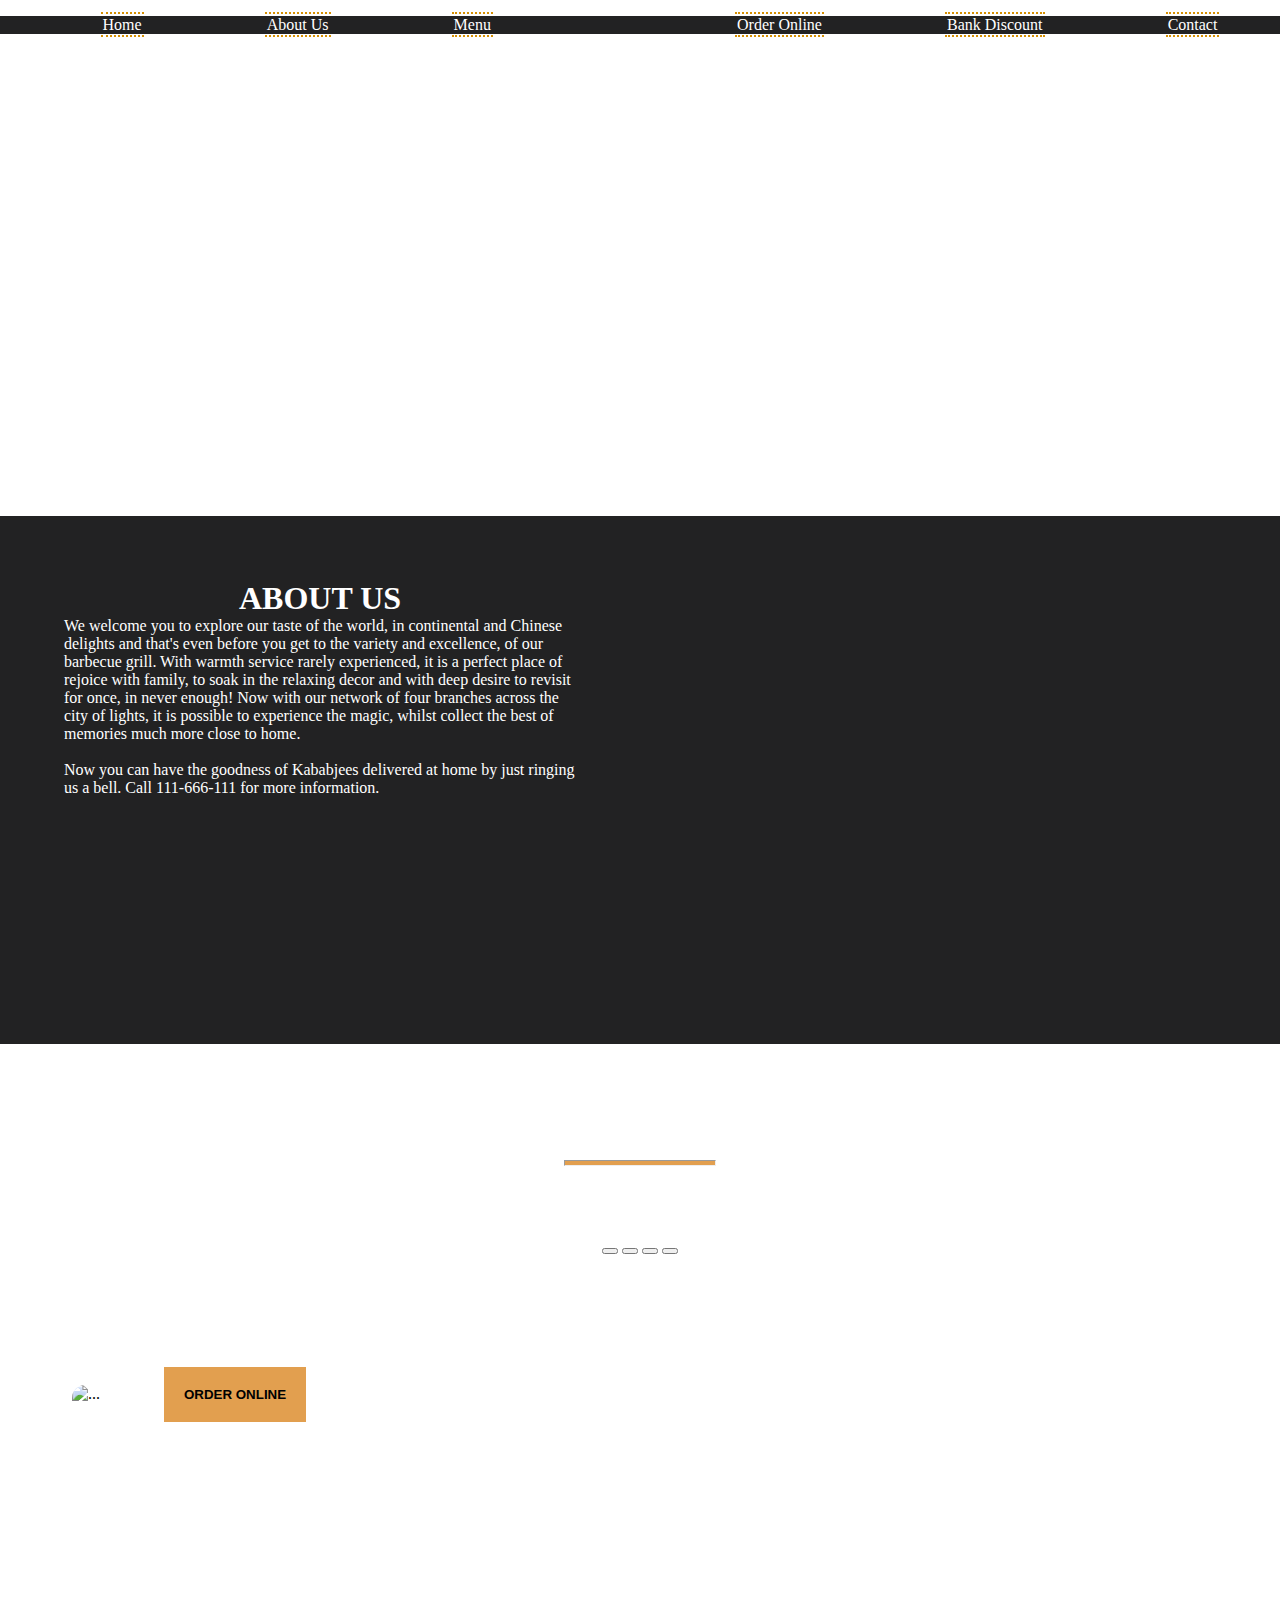
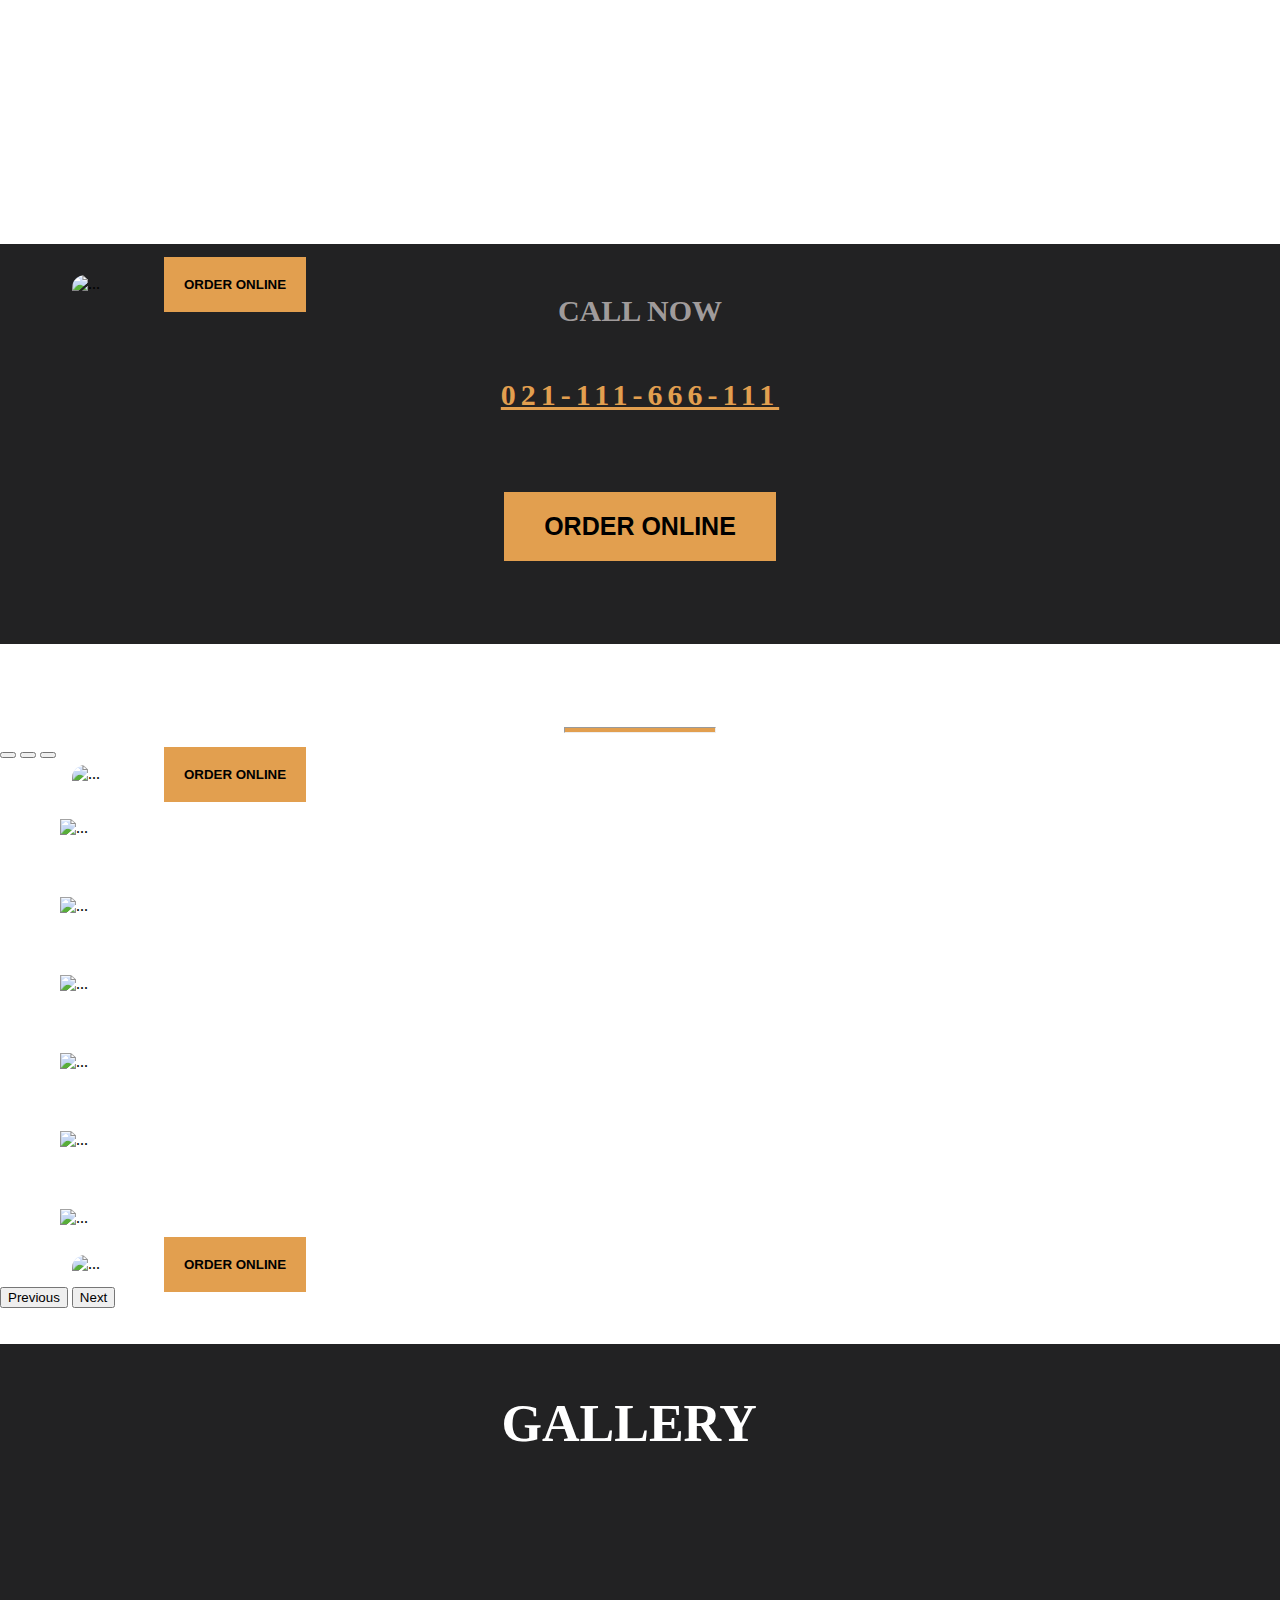
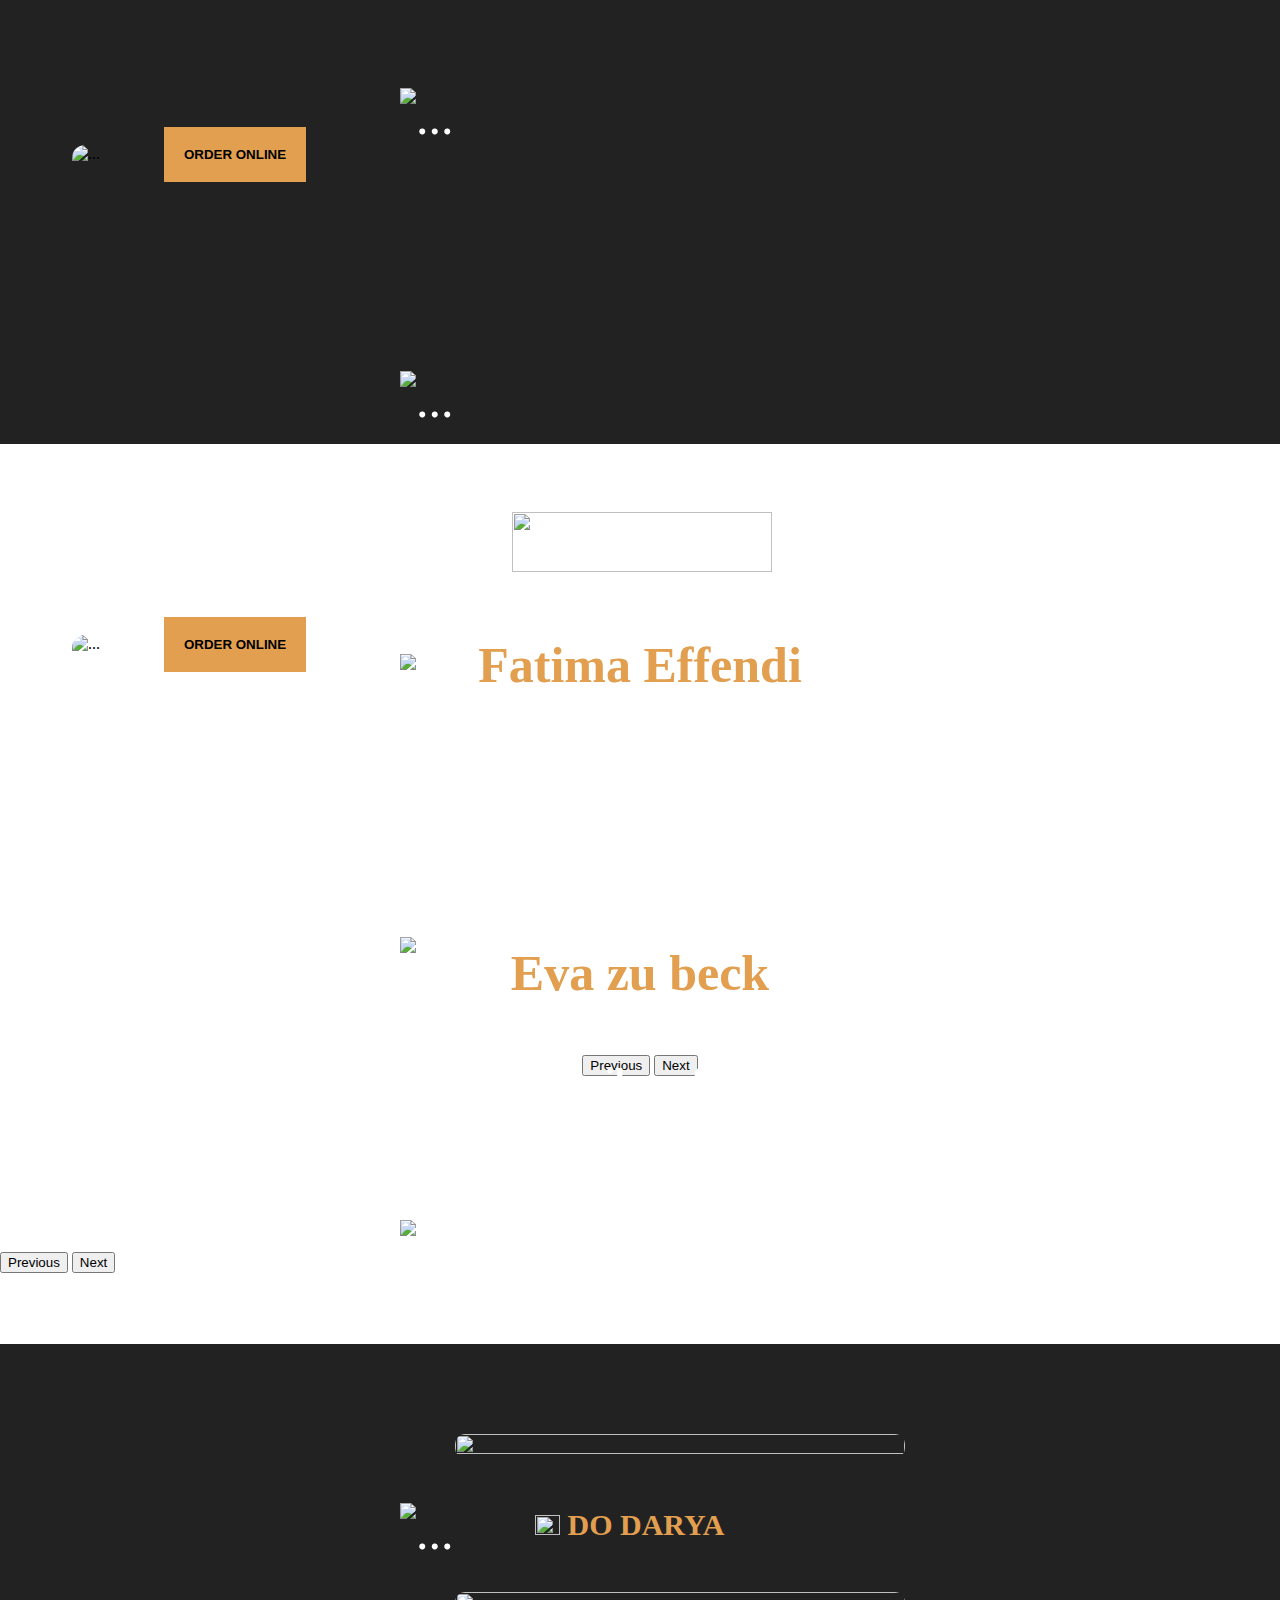
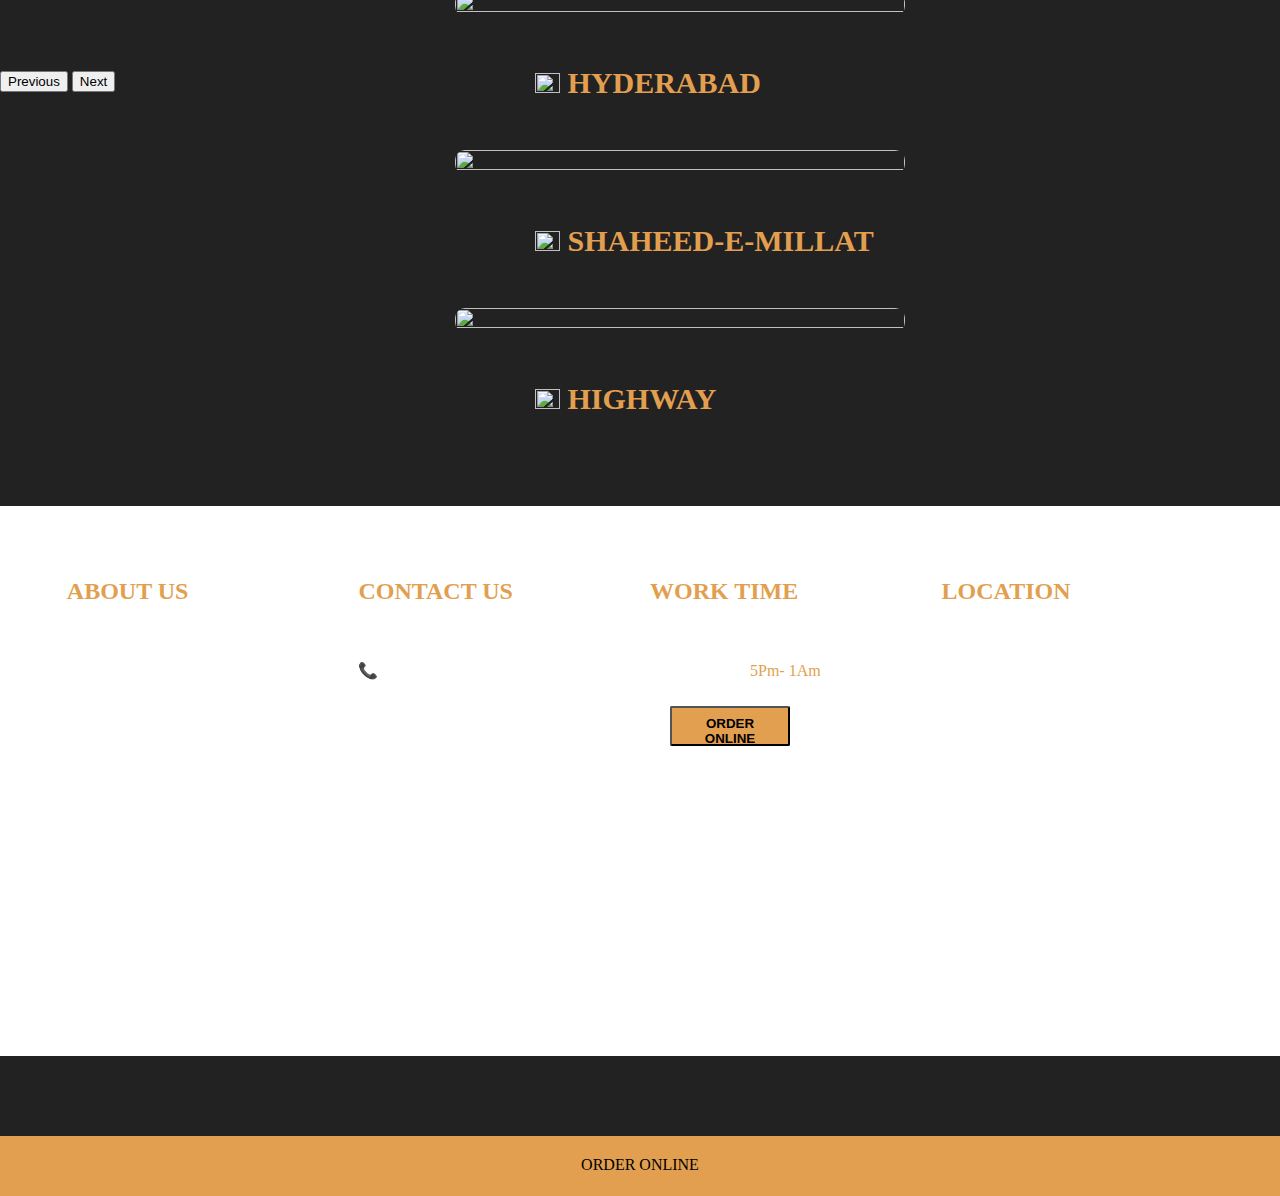
==== index.html @ 40eee858 "Kababjee" ====
<!DOCTYPE html>
<html>

<head>
  <meta charset="UTF-8">
  <meta name="viewport" content="width=device-width, initial-scale=1">
  <title></title>
  
  <link href="https://cdn.jsdelivr.net/npm/bootstrap@5.0.2/dist/css/bootstrap.min.css" rel="stylesheet" integrity="sha384-EVSTQN3/azprG1Anm3QDgpJLIm9Nao0Yz1ztcQTwFspd3yD65VohhpuuCOmLASjC" crossorigin="anonymous">
  

<link rel="stylesheet" href="bootstrap.css">
<script src="bootstrap.js"></script>


  <link rel="stylesheet" href="style.css">
  
</head>

<body>
  <!-- header section -->
  
  <header id="top">
    <nav class="mainheader">
      <ul>
        <li><a href="#top">Home</a></li>
        <li><a href="#about">About Us</a></li>
        <li><a href="download download /final.pdf" download>Menu</a></li>
        <li><img src="download /logo.png" alt=""></li>
        <li><a href="order.html">Order Online</a></li>
        <li><a href="bank-discount.html" >Bank Discount</a></li>
        <li><a href="#contact">Contact</a></li>
      </ul>
      
    </nav>
    </header>

  
    <!--  Hero section -->

<div class="hero">
  <div class="video">
  	<video poster="download /hero.jpg" width="100%" height="auto"
autoplay="autoplay" loop muted >  <source
src="download /video.mp4" type="video/mp4">
</div>
<div>
<h1 class="vtext">THE BEST PLACE TO REJOICE <br> VARIETY OF CUISINES.</h1>
</div>
 </div>

 


 
  

  <!-- about section -->
<div id="about"  class="parent">
  
  <div>
    <h1>ABOUT US</h1>
  We welcome you to explore our taste of the world, in continental and Chinese delights and that's even before you get to the variety and excellence, of our barbecue grill. With warmth service rarely experienced, it is a perfect place of rejoice with family, to soak in the relaxing decor and with deep desire to revisit for once, in never enough! Now with our network of four branches across the city of lights, it is possible to experience the magic, whilst collect the best of memories much more close to home.
  <br><br>
  Now you can have the goodness of Kababjees delivered at home by just ringing us a bell. Call 111-666-111 for more information.</div>
  
  <div><img src="download /about.jpg" alt=""></div>
</div>

  <!-- Specialities section -->

<div class="class">
  
 
  <h1>Our Specialities</h1>
  <hr>
  <p>Some of our best Specialities menu</p>

<!--.     <div class="abc">
      <div>
        <img src="download /bank1.jpg" alt="">
        <button>ORDER ONLINE</button>
      </div>

    </div>
-->


  <div id="carouselExampleIndicators" class="carousel slide" data-bs-ride="carousel">
    <div class="carousel-indicators">
      <button type="button" data-bs-target="#carouselExampleIndicators" data-bs-slide-to="0" class="active" aria-current="true" aria-label="Slide 1"></button>
      <button type="button" data-bs-target="#carouselExampleIndicators" data-bs-slide-to="1" aria-label="Slide 2"></button>
      <button type="button" data-bs-target="#carouselExampleIndicators" data-bs-slide-to="2" aria-label="Slide 3"></button>
      
            <button type="button" data-bs-target="#carouselExampleIndicators" data-bs-slide-to="2" aria-label="Slide 3"></button>

<!--.      _____.

              <div>
                <img src="download /pic1.jpg" class="d-block w-80" alt="...">
                <button>ORDER ONLINE</button>
              </div>

<!---- ____ ----->





  <!--- ________ -->    
      
    </div>
    <div class="carousel-inner ">
      <div class="carousel-item active abc"> <div>
        <img src="download /pic1.jpg" class="d-block w-80" alt="...">
                <button>ORDER ONLINE</button>
</div>    <br><br>
      </div>
      
      
      <div class="carousel-item abc">
        <div>
        <img src="download /pic2.jpg" class="d-block w-80" alt="...">
                <button>ORDER ONLINE</button>
</div>
      </div>

      <div class="carousel-item abc">
        <div>
          <img src="download /pic3.jpg" class="d-block w-80" alt="...">
          <button>ORDER ONLINE</button>
        </div>
      </div>
      
            <div class="carousel-item abc">
              <div>
                <img src="download /pic4.jpg" class="d-block w-80" alt="...">
                <button>ORDER ONLINE</button>
              </div>
            </div>
            
                  <div class="carousel-item abc">
                    <div>
                      <img src="download /pic5.jpg" class="d-block w-80" alt="...">
                      <button>ORDER ONLINE</button>
                    </div>
                  </div>

      <div class="carousel-item abc">
        <div>
        <img src="download /pic6.jpg" class="d-block w-80" alt="...">
                <button>ORDER ONLINE</button>
</div>
      </div>



    </div>
    <button class="carousel-control-prev" type="button" data-bs-target="#carouselExampleIndicators" data-bs-slide="prev">
      <span class="carousel-control-prev-icon" aria-hidden="true"></span>
      <span class="visually-hidden">Previous</span>
    </button>
    <button class="carousel-control-next" type="button" data-bs-target="#carouselExampleIndicators" data-bs-slide="next">
      <span class="carousel-control-next-icon" aria-hidden="true"></span>
      <span class="visually-hidden">Next</span>
    </button>
  </div>
  
  
  
  
  
  
  
</div>

  <!-- contact section -->

<div class="contact">
  <p>
    CALL NOW 
  </p>
  <p>
    <a href=""> 021-111-666-111</a>
  </p>
  <p><button>ORDER ONLINE</button></p>
</div>
  
  <!-- bank section -->

<div class="bank">
  
 
  <h1>Bank Discount</h1>
  <hr>
  
<div id="carouselExampleIndicators" class="carousel slide" data-bs-ride="carousel">
  <div class="carousel-indicators">
    <button type="button" data-bs-target="#carouselExampleIndicators" data-bs-slide-to="0" class="active" aria-current="true" aria-label="Slide 1"></button>
    <button type="button" data-bs-target="#carouselExampleIndicators" data-bs-slide-to="1" aria-label="Slide 2"></button>
    <button type="button" data-bs-target="#carouselExampleIndicators" data-bs-slide-to="2" aria-label="Slide 3"></button>
  </div>
  <div class="carousel-inner bankslider">
    <div class="carousel-item active">
      <img  class="bkimg"  src="download /bank1.jpg" class="d-block w-30" alt="...">
    </div>
    <div class="carousel-item bankslider">
      <img  class="bkimg"    src="download /bank2.jpg" class="d-block w-45" alt="...">
    </div>
    <div class="carousel-item bankslider">
      <img class="bkimg"   src="download /bank3.jpg" class="d-block w-45" alt="...">
    </div>
    <div class="carousel-item bankslider">
          <img  class="bkimg"  src="download /bank4.jpg" class="d-block w-45" alt="...">
     </div>
         <div class="carousel-item bankslider">
           <img  class="bkimg"  src="download /bank5.jpg" class="d-block w-45" alt="...">
         </div>
             <div class="carousel-item bankslider">
      <img class="bkimg"   src="download /bank6.jpg" class="d-block w-40" alt="...">
    </div>
  </div>
  <button class="carousel-control-prev" type="button" data-bs-target="#carouselExampleIndicators" data-bs-slide="prev">
    <span class="carousel-control-prev-icon" aria-hidden="true"></span>
    <span class="visually-hidden">Previous</span>
  </button>
  <button class="carousel-control-next" type="button" data-bs-target="#carouselExampleIndicators" data-bs-slide="next">
    <span class="carousel-control-next-icon" aria-hidden="true"></span>
    <span class="visually-hidden">Next</span>
  </button>
</div>
  
  
</div>

  <!-- gallery section -->
  
  <div class="gallery">
    <h1>
      GALLERY
    </h1>
    
    <img src="download /title-decor.png" alt="">
    <div class="gallslider">
      
      <div id="carouselExampleControls" class="carousel slide" data-bs-ride="carousel">
        <div class="carousel-inner">
          <div class="carousel-item active">
            <img class="galimg"   src="download /gallery1.jpg" class="d-block w-100" alt="...">
          </div>
          <div class="carousel-item">
            <img class="galimg"   src="download /gallery2.jpg" class="d-block w-100" alt="...">
          </div>
          <div class="carousel-item">
            <img class="galimg"  src="download /gallery3.jpg" class="d-block w-100" alt="...">
          </div>
          
                    <div class="carousel-item">
                      <img  class="galimg"  src="download /gallery4.jpg" class="d-block w-100" alt="...">
                    </div>
          
                    <div class="carousel-item">
                      <img  class="galimg"  src="download /gallery5.jpg" class="d-block w-100" alt="...">
                    </div>
                    
                              <div class="carousel-item">
                                <img  class="galimg"  src="download /gallery6.jpg" class="d-block w-100" alt="...">
                              </div>
          
          
        </div>
        <button class="carousel-control-prev" type="button" data-bs-target="#carouselExampleControls" data-bs-slide="prev">
          <span class="carousel-control-prev-icon" aria-hidden="true"></span>
          <span class="visually-hidden">Previous</span>
        </button>
        <button class="carousel-control-next" type="button" data-bs-target="#carouselExampleControls" data-bs-slide="next">
          <span class="carousel-control-next-icon" aria-hidden="true"></span>
          <span class="visually-hidden">Next</span>
        </button>
      </div>
      
      
    </div>
    
    
  </div>

  <!-- comment section -->

<div class="comment">
  <img src="" alt="">
  
   <div class="gal">
  
    <img src="download /logo.png" alt="">
   
<br>


    <div id="carouselExampleInterval" class="carousel slide" data-bs-ride="carousel">
      <div class="carousel-inner">
        <div class="carousel-item active" data-bs-interval="10000">
          <h1 class="name">Fatima Effendi</h1>
          
          <p class="para"><q> In terms of pricing, Kebabjees can be a bit on <br> the expensive side compared to local eateries, <br>  but considering the quality of food and <br> service, it is often worth it.</q></p>
   
          
        </div>
        <div class="carousel-item" data-bs-interval="2000">
          <h1 class="name"> Eva zu beck</h1>
          
          
<p class="para"><q>The ambiance of the restaurant is also pleasant, making it a suitable place  to enjoy a meal with family or friends. The service quality is generally good,   although during busy times, there might be some waiting involved.</q></p>
          
        </div>
      
      </div>
      <button class="carousel-control-prev" type="button" data-bs-target="#carouselExampleInterval" data-bs-slide="prev">
        <span class="carousel-control-prev-icon" aria-hidden="true"></span>
        <span class="visually-hidden">Previous</span>
      </button>
      <button class="carousel-control-next" type="button" data-bs-target="#carouselExampleInterval" data-bs-slide="next">
        <span class="carousel-control-next-icon" aria-hidden="true"></span>
        <span class="visually-hidden">Next</span>
      </button>
    </div>
    
   
  
  </div>
  
  
</div>

  <!-- location section -->

<div class="location">
  
  <div><img src="download /location4.png" alt=""> 
</div> <div> <a href="https://www.google.com/maps/place/Kababjees+Restaurant+Do+Darya/@24.7568555,67.0958814,15z/data=!4m5!3m4!1s0x0:0xd333c7e5ed0ed511!8m2!3d24.756723!4d67.0957566?sa=X&ved=2ahUKEwi97L_axrnwAhV14XMBHcoiC1wQ_BIwI3oECE0QBQ&shorturl=1"> <img src="download /location.png" alt="" > DO DARYA</a>
</div>
  
   <div><img src="download /location2.png" alt="">    </div> <div>   <a href="https://www.google.com/maps/place/25%C2%B026'08.4%22N+68%C2%B021'28.1%22E/@25.435675,68.3556073,17z/data=!3m1!4b1!4m5!3m4!1s0x0:0x4a4cfcb9d78bec78!8m2!3d25.435675!4d68.357796?hl=en-PK"> <img src="download /location.png" alt=""> HYDERABAD</a><br>
</div>

  <div><img src="download /location3.png" alt="">   </div> <div>    <a href="https://www.google.com/maps/place/Kababjees+Shahed-e-Millat+Branch/@24.8833059,67.0597861,12110a,35y,39.25t/data=!3m1!1e3!4m6!3m5!1s0x3eb33eee739a7109:0xf89aaedb6373b164!8m2!3d24.88331!4d67.0597894!15sCglLYWJhYmplZXMiA4gBAVoWCglrYWJhYmplZXMiCWthYmFiamVlc5IBCnJlc3RhdXJhbnSaASRDaGREU1VoTk1HOW5TMFZKUTBGblNVTnBOVTVETTJwQlJSQUI?shorturl=1"><img src="download /location.png" alt=""> SHAHEED-E-MILLAT</a><br>
</div>

  <div><img src="download /location1.png" alt="">    </div> <div>   <a href="https://www.google.com/maps/place/Kababjees+Restaurant+%26+Bakers+Highway/@24.9746449,67.1185201,15z/data=!4m5!3m4!1s0x0:0x87dce51266ee363!8m2!3d24.9746449!4d67.1185201"><img src="download /location.png" alt="" >  HIGHWAY</a>
</div>

</div>

  <!-- footer section -->
  

  <div id="contact"  class="downfooter">
    <div class="mainfooter">
      <h2>ABOUT US</h2>
      <p>
        We welcome you to explore <br>our taste of the world, in <br>continental and chinese <br> delights and that's even <br> before you get to the variety <br>and excellence, of our <br>barbecue grill.

        <span class="font"><i class="fa-brands fa-facebook"></i><i class="fa-brands fa-instagram"></i></span>
      </p>
    </div>
    <div class="mainfooter">
      <h2>CONTACT US</h2>
      <p>Marketing@kababjees.com</p>
      <p>📞021 111 666 111</p>
    </div>



    <div class="mainfooter">
      <h2>WORK TIME</h2>
      <p>Monday - Sunday........</p>
      <span>5Pm- 1Am</span> <br>
      <button>ORDER ONLINE</button>
    </div>



    <div class="mainfooter">
      <h2>LOCATION</h2>
      <a href="https://www.google.com/maps/place/Kababjees+Restaurant+Do+Darya/@24.7568555,67.0958814,15z/data=!4m5!3m4!1s0x0:0xd333c7e5ed0ed511!8m2!3d24.756723!4d67.0957566?sa=X&ved=2ahUKEwi97L_axrnwAhV14XMBHcoiC1wQ_BIwI3oECE0QBQ&shorturl=1">DO DARYA</a><br>
      <a href="https://www.google.com/maps/place/25%C2%B026'08.4%22N+68%C2%B021'28.1%22E/@25.435675,68.3556073,17z/data=!3m1!4b1!4m5!3m4!1s0x0:0x4a4cfcb9d78bec78!8m2!3d25.435675!4d68.357796?hl=en-PK">HYDERABAD</a><br>
      <a href="https://www.google.com/maps/place/Kababjees+Shahed-e-Millat+Branch/@24.8833059,67.0597861,12110a,35y,39.25t/data=!3m1!1e3!4m6!3m5!1s0x3eb33eee739a7109:0xf89aaedb6373b164!8m2!3d24.88331!4d67.0597894!15sCglLYWJhYmplZXMiA4gBAVoWCglrYWJhYmplZXMiCWthYmFiamVlc5IBCnJlc3RhdXJhbnSaASRDaGREU1VoTk1HOW5TMFZKUTBGblNVTnBOVTVETTJwQlJSQUI?shorturl=1">SHAHEED-E-MILLAT</a><br>
      <a href="https://www.google.com/maps/place/Kababjees+Restaurant+%26+Bakers+Highway/@24.9746449,67.1185201,15z/data=!4m5!3m4!1s0x0:0x87dce51266ee363!8m2!3d24.9746449!4d67.1185201"> HIGHWAY</a>

    </div>
  </div>

<div class="end">
 <a href="#top"> <p>»</p></a>
</div>
<div class="endd">
  <p>ORDER ONLINE</p>
</div>



<script src="https://cdn.jsdelivr.net/npm/bootstrap@5.0.2/dist/js/bootstrap.bundle.min.js" integrity="sha384-MrcW6ZMFYlzcLA8Nl+NtUVF0sA7MsXsP1UyJoMp4YLEuNSfAP+JcXn/tWtIaxVXM" crossorigin="anonymous"></script>









</body>

</html>
---- style.css ----
body{
  margin: 0px;
  padding: 0px;
  width: 100%;
}

  /* header section */

.mainheader{
  width: 100%;
  z-index: 1;
  position: sticky;
}

header{
  width: 100%;
  height:500px;
  position: relative;
  z-index: 1;
}
nav{
  position : sticky ;
  height: 2em;
  top: 0;
}

nav ul{
  list-style-type: none;
  display: flex;
  background-color: #222223;
  align-items: center;
  justify-content: space-around;
}
nav ul li a{
  text-decoration: none;
  color: white ;
}
nav ul li a{
border-top: 2px dotted #D69003;
border-bottom: 2px dotted #D69003;
padding: 2px;
}

nav li img{
  width: 200px;
  padding-top: 5px;
  
}

  /* hero section */
  
  .hero{
    position: absolute;
    top:0;
    left: 0;
    width: 100%;
    height: 100%;
    object-fit: cover;
  }
  .video{
    width: 100%;
  }
  .vtext{
    
   margin-top: 200px;
   margin-left: 120px; 
   word-spacing: 10px;
   letter-spacing: 4px;
  color: white;
  width: 100%;
  
  }
  .hero div{
    color: white;
    z-index: -1;
    position: absolute;
    
  }
  
  
    /* about section */

  
.parent{
  width: 100%;
  background-color: #222223;
  display: flex;
   
}
.parent div{
  width: 55%;
  margin: 5%;
  color: white;  
  height: 400px;
}
.parent div img{
  width:100%;
  background-size:  cover ;
  padding-right: 5%;
  padding-top: 30px;
}

  /* Specialities section */
  
body .class{
   width: 100%;
   background-image: url("download /slider.jpg");
    height: 800px;
    
  }
  
  .class ,p,h1{
    text-align: center;
    margin:0;
    
  }
.class h1{
 padding-top :50px;
 font-size: 50px;
 color: white;
 text-transform: uppercase;
}
 .class p{
   color: white;
   padding-top: 10px ;
   margin-top: 0px;
   font-size: 20px;
   margin-bottom: 30px;
   text-align: center;
 }
 hr{
   height: 4px;
   width: 150px;
   text-align: center ;
   color: #E29F4F;
   background-color: #E29F4F;
 }
 
     .abc {
       width: 300px;
       height: 410px;
       border: 10px double white;
       border-radius: 20px;
 
 
     }
 
     .abc div {
       background-color: white;
       border-radius: 10px;
       border: 2px solid white;
       height: 390px;
 
     }
 
     .abc img {
       width: 280px;
       margin-left: -2px;
       border-radius: 13px 13px 0px 0px;
 
     }
 
     .abc button {
       margin: 40px 60px;
       padding: 20px;
       background-color: #E29F4F;
       font-weight: bold;
       border-style: none;
       align-items: center;
     }
 
 
   /* contact section */
   
   .contact {
     background-color: #222223;
     height: 400px;
   }
   
   
  .contact p{
     text-align: center ;
     padding-top :50px;
     color: #CBC4C4C4;
     font-size: 30px ;
     font-weight: bold;
   }
.contact a{
  color:  #E29F4F;
  letter-spacing: 5px;
  font-size: la;
}

    .contact button{
     margin: 30px 60px;
     padding :20px 40px ;
     background-color:#E29F4F;
     font-weight: bold;
     border-style :none;
     align-items : center ;
     font-size: 25px;
    }
    /* location section*/
    
    .location{
           background-color: #222223;width: 100%;
           padding: 40px;
           margin-top: 0px;
    }
    
    .location  div img{
      width: 100%;
      height: 100%;
      
      transition: all 1s;
      
    }
     .location div img:hover{
       transform: rotate(8deg) scale(1.3);
     }

    .location div a{
      text-decoration: none;
      font-weight: bold;
      color:#E29F4F;
      font-weight: bold;
      margin: 50px auto;
      font-size: 30px;
padding-left: 80px;
padding-bottom: 200px;
    }
    .location  div{
          overflow: hidden ;
          width: 450px;
          border-radius: 10px;
          margin: 50px auto;
        }

    .location div a img{
      width: 25px;
    }
    
      /* Bank section */
  
.bank{
   width: 100%;
   background-image: url("download /slider.jpg");
    height: 700px;
   
  }
  .bkimg{
    display: inline;
    width: 200px;
    height:350px;
  }
  
  .bankcover img{
    width:100%;
  }
  
  
   .bkpic{
    width: 400px;
    height: 550px;
    margin-left: 8%;
    margin-top: 5%;
    margin-bottom: 8%;

  }
  
  .offers h1{
    color:white;
    padding: 2%;
  }
  
  .offers{
    padding: 1%;
  }
  .bank h1{
    text-align: center;
    margin:0;
    
  }
.bank h1{
 padding-top :10px;
 font-size: 50px;
 color: white;
 text-transform: uppercase;
 margin-bottom: 15px
}
.bankcover{
  position: relative;
  
}
  .bankcover p{
    position: absolute;
   margin-top: 0px;
   letter-spacing: 3px;
    color: white;
  font-size: 70px;
  
  left: 300px;;
  top: 46%;
  }
 hr{
   height: 4px;
   width: 150px;
   text-align: center ;
   color: #E29F4F;
   background-color: #E29F4F;
  
 }
 
   /* gallery section */
   
   
   .galimg{
     width: 250px;
     height: 450px;
    display: inline ;
   }


   .gallery{
     width: 100%;
     height: 700px;
     background-color: #222223;
     margin: 0px;
    
   }

.gallery h1{
    height: 60px;
    color: white;
  width: 260px;
  font-size: 52px;
  margin-left: 39%;
  margin-top: 50px;
 position: absolute;
}

.gallery img{
   
  margin: 50px auto ;
  color: white;
font-size: 50px;
margin-left: 340px;
width: 350px;
  padding-top: 65px;
}


/* comment section*/

   .comment{
  background-image: url("download /gal.jpg");
  width: 100%;
  height: 900px;
  object-fit: cover ;
  margin: 0px;
  
}
.para{
  text-align: center;
padding-bottom: 10px;
color: white;
  font-weight: bolder;
  font-size: 35px;
  margin: 20px 30px;
}
.name{
  text-align: center;
  margin: 10px auto;
  color: #E29F4F;
font-size: 50px;
  
}



.gal img{
  height: 60px;
  width: 260px;
  margin-left: 40%;
  margin-top: 50px;
 
}





   /* order page */
   
   input{
     width: 100px;
     
   }
   
   .card{
     margin-top: 0;
     padding: 3px;
   }
   
   .card img{
     width: 225px;
     height: 260px;
     border-radius: 20px;
    margin-left: 7px;
   
   }
   
   .display{
     display: flex;
     flex-wrap: wrap;
     row-gap: 8px;
     column-gap: 2px;
     padding-top: 5px;
     padding-bottom: 5px;
     margin: 0px;
   }
   
       .ordcard{
      background-color: white;
      width: 32%;
      height: 150px;
      border-radius: 30px;
      margin: 5px;
      line-height: 1px;
      display: flex;
    /*  flex-wrap: wrap; */
      
    }
    
    .ordcard img{
      width: 120px;
      margin: 5% 8px;
      border-radius: 30px;
      padding: 0px;

    }
    
    .ordcard li h3{
    
     font-size: 30px;
     color: black;
     text-align: left;
    }
    
    .ordcard button{
  width:30px;
  height: 28px;
 border-radius: 50%;
 background-color: red;
 text-align: right;

    }
    
    .ordcard li{
     font-size: 15px;
     text-align: center;
     color: darkgray;
     list-style: none;
          line-height: 14px;

    }
    
  
    .ordcard ul{
      margin: 0px;
      padding: 10px;
    }
    
  

   /* footer section */
   
.footer{
  width: 100%;
  height: 600px;
  background-color: #000000D6;
  justify-content: center;
  align-items: center ;
  position : relative ;
  padding-top: 50px;
}
.foot{
  
  height: 350px;
  width: 50%;
  position : absolute ;
  top:20%;
  left : 30%;
 
}
.foot img,i{

text-align: center;
display: flex;
width: 220px;
}
.foot span{
  font-weight: bold;
}

.fimg{
  width: 150px;
  margin-left: 90px;
}

.foot img{
  display: inline;
}

.foot p{
 padding: 25px;
 justify-content: flex-start;
 display: flex;
 font-size: 20px;
 position : absolute;
 left: -25px;
 color: white;
}
.foot a{
  color: white;
}

.foot i{
  
  font-size: 40px;
  color: white;
  width: 50px;
  
}
.fa-facebook{
  margin-left: 150px;
}

.end{
       background-color: #222223;
width: 100%;
height: 80px;
position: relative;

}
.end p{
  
  width: 80px;
  height: 80px;
  padding-bottom: 30px;
  border-radius: 40px;
  font-size: 30px;
  margin: 0px auto 20px auto;
color:white;
transform: rotate(270deg);
text-decoration: none;
}
.endd{
     background-color: #E29F4F;
width: 100%;
height: 60px;
position: relative;
}
.endd p{
  text-align: center ;
  
  padding-top: 20px ;
}
.end p a{
  color: #222223;
}


/*  order page  */

.header{
  width: 100%;
  height: 600px;
}
.items h1,p{
  text-align: left;
  font-stretch: 20px;
}
.items p{
  font-size: 25px;
  letter-spacing: 2px;
}
.items{
  padding: 20px;
  margin: 0px;;
}

.items input{
width: 85%;
background-color: #CFCFE1BA;
height: 40px;
border-radius: 8px;
}
.app{
  background-color: red;
  width: 100%;
  
  position: relative;
  display: flex;
  align-items: center ;
  justify-content: space-around;
}
.app img{
  width: 80px;
  padding: 20px;
  border-radius: 30px;
}
.app p{
  color: white;
  font-weight: bold;
  text-align: center ;
}
.app button{
  background-color: white;
  border-radius: 30px;
  color: red;
  padding: 10px 25px;
}
.logo{
  display: flex;
  padding: 15px;
}
.logo div{
  display: inline-block;
  background-color: white;
}
.logo button img{
  width :20px;
  display: flex;
  
}
.logo button span{
  font-weight: bold;
}

.logo button{
  background-color: red;
  margin: 5px ;
}


.logo>img{
 
    width: 100px;
   margin-left: 100px;
    border-radius: 50px;
    margin-bottom: -50px;
   z-index: 1;
  }

.red{
    background-color: red;

}
.logo button{
  width: 150px;
  height: 50px;
  border-radius: 10px;
background-color: red#FF0000;
}

.cover img{
  width: 980px;
}
    .nav ul{
      display: flex;
      list-style: none;
      
    }
    .nav{
      overflow-x: scroll;
      background-color: red;
      color: white;
      font-size: 25px;
      height: 80px;
      width: 100%;
      padding: 0;
      margin: 0;
    }
   .nav ul li{
     padding-right: 30px; 
     padding-left: 30px; 

    }
    
    .nav li:hover{
      background-color: #E44242;
      
    }
    nav{
      position : fixed ;
    }
    
    .items{
      height: 1700px;
    }
    
   
    
    
    /* bank page*/
    
   .bank .bankslider img{
     width:  700px;
    
     height: 800px ;
   }
   
      .bank .bankslider  {
       
  
      }
   .carousel-inner{
     bottom: -20%;
   }
   
   
    .bankcover p{
     font-size: 50px;
     font-weight: bold;
     justify-content: center ;
     align-items: center ;
     color: white;
    }
     .bankcover img{
       width: px;
     }

    .bankcover h1{
       text-align: center;
       letter-spacing: 8px;
       line-height: 50px;
       padding-top: 100px;
        color: white;

    }
    
        .mainfooter{
      width: 22%;
      display: inline-block;
  line-height: 30px;
  
      padding-left: 10px;
      margin-top: 0px;
      
    }
    .mainfooter span{
      padding-left: 100px;
      color:#E29F4F;

    }
    .mainfooter a{
      color: white ;
      text-decoration: none;
      font-weight: bolder;
      margin: 10px;
    }
    .mainfooter h2{
      color:#E29F4F;

    }
    .mainfooter button{
        width :120px;
        display: flex;
        padding: 8px;
        border-radius: 2px;
        height: 40px;
        margin-left: 20px;
        margin-top: 20px;
        background-color: #E29F4F;
        font-weight: bold;
        padding: px px;
    }
    .font i{
      
      color: white;
      margin-top: 100px;
      right: 0px;
      float: left;
 
      padding: 10px;
    }
    
  .downfooter{
     background-image: url("download /footer.png") ;
padding-top: 50px;
      width: 100%;
     
      justify-content: center;
 height: 500px;
display: flex;
color: white;
    }
    

/* bootstrap*/


.carousel-item{
  margin: 60px  !important;
}
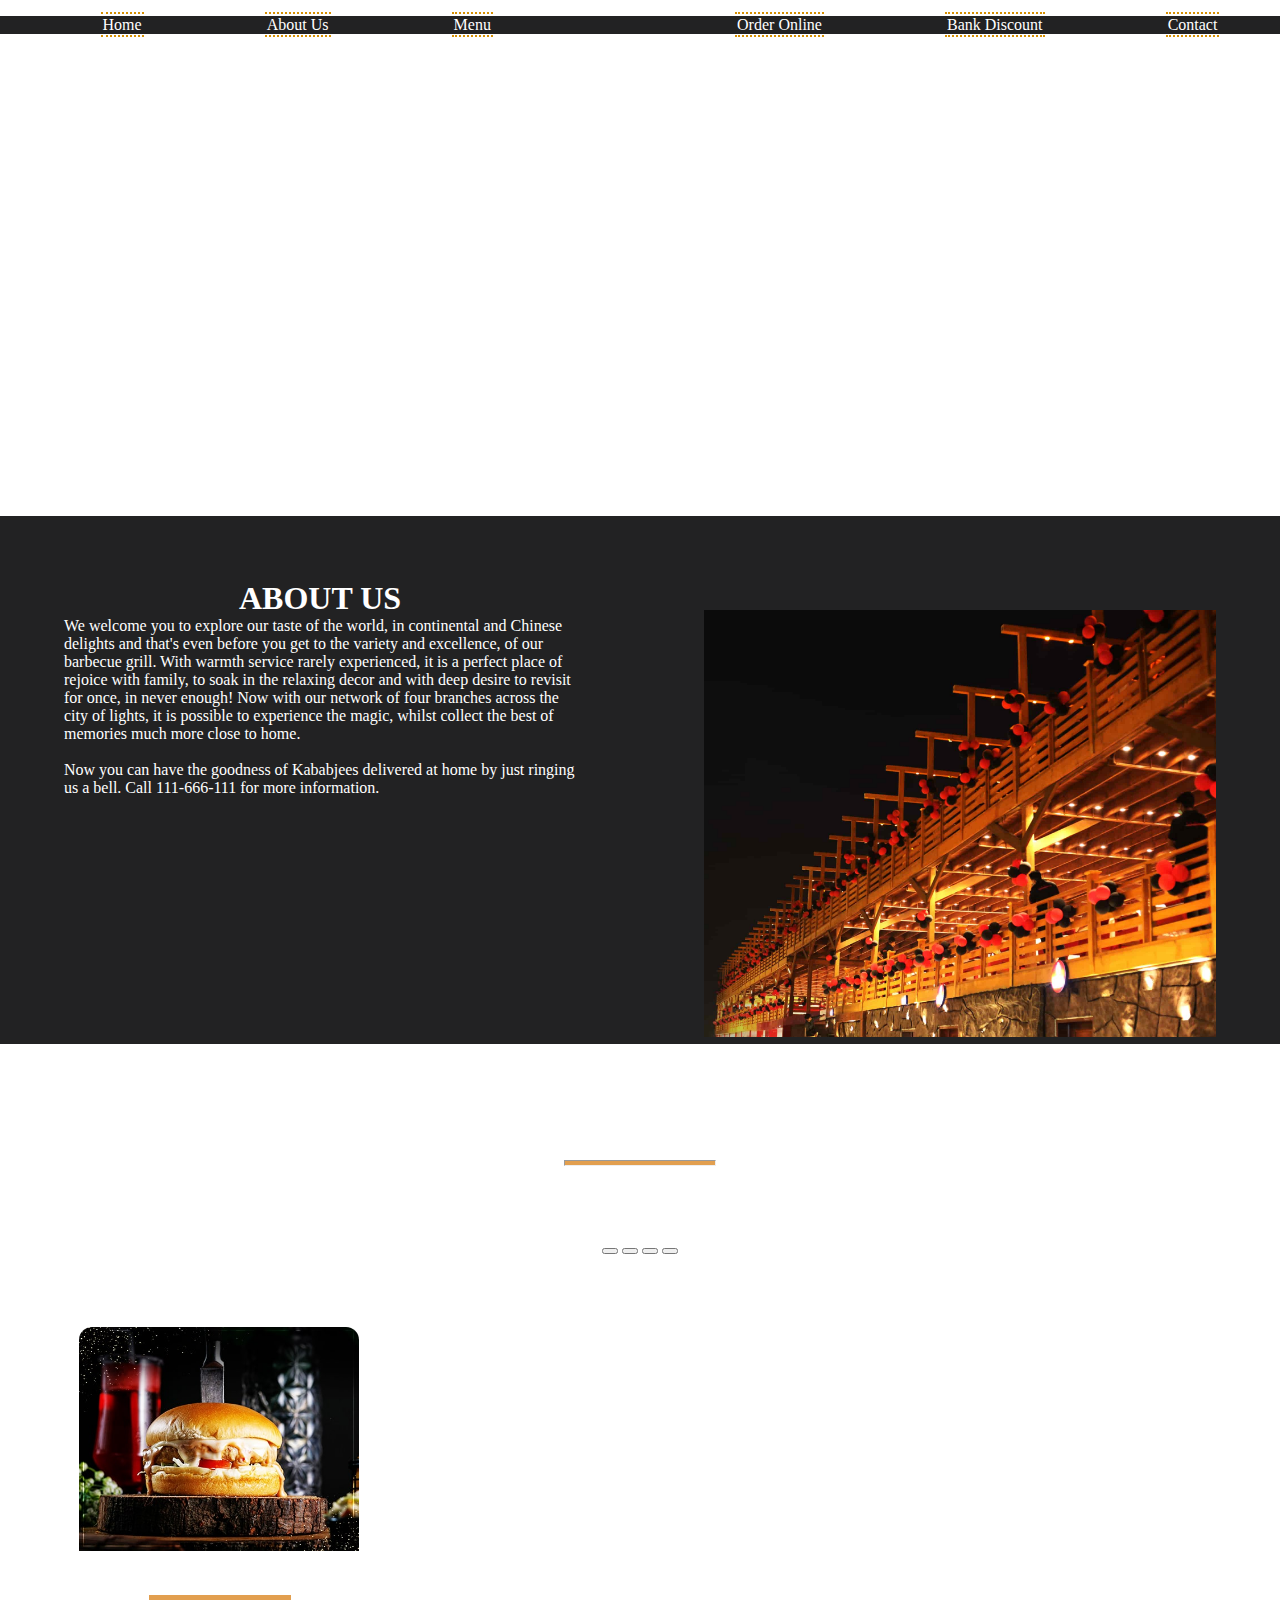
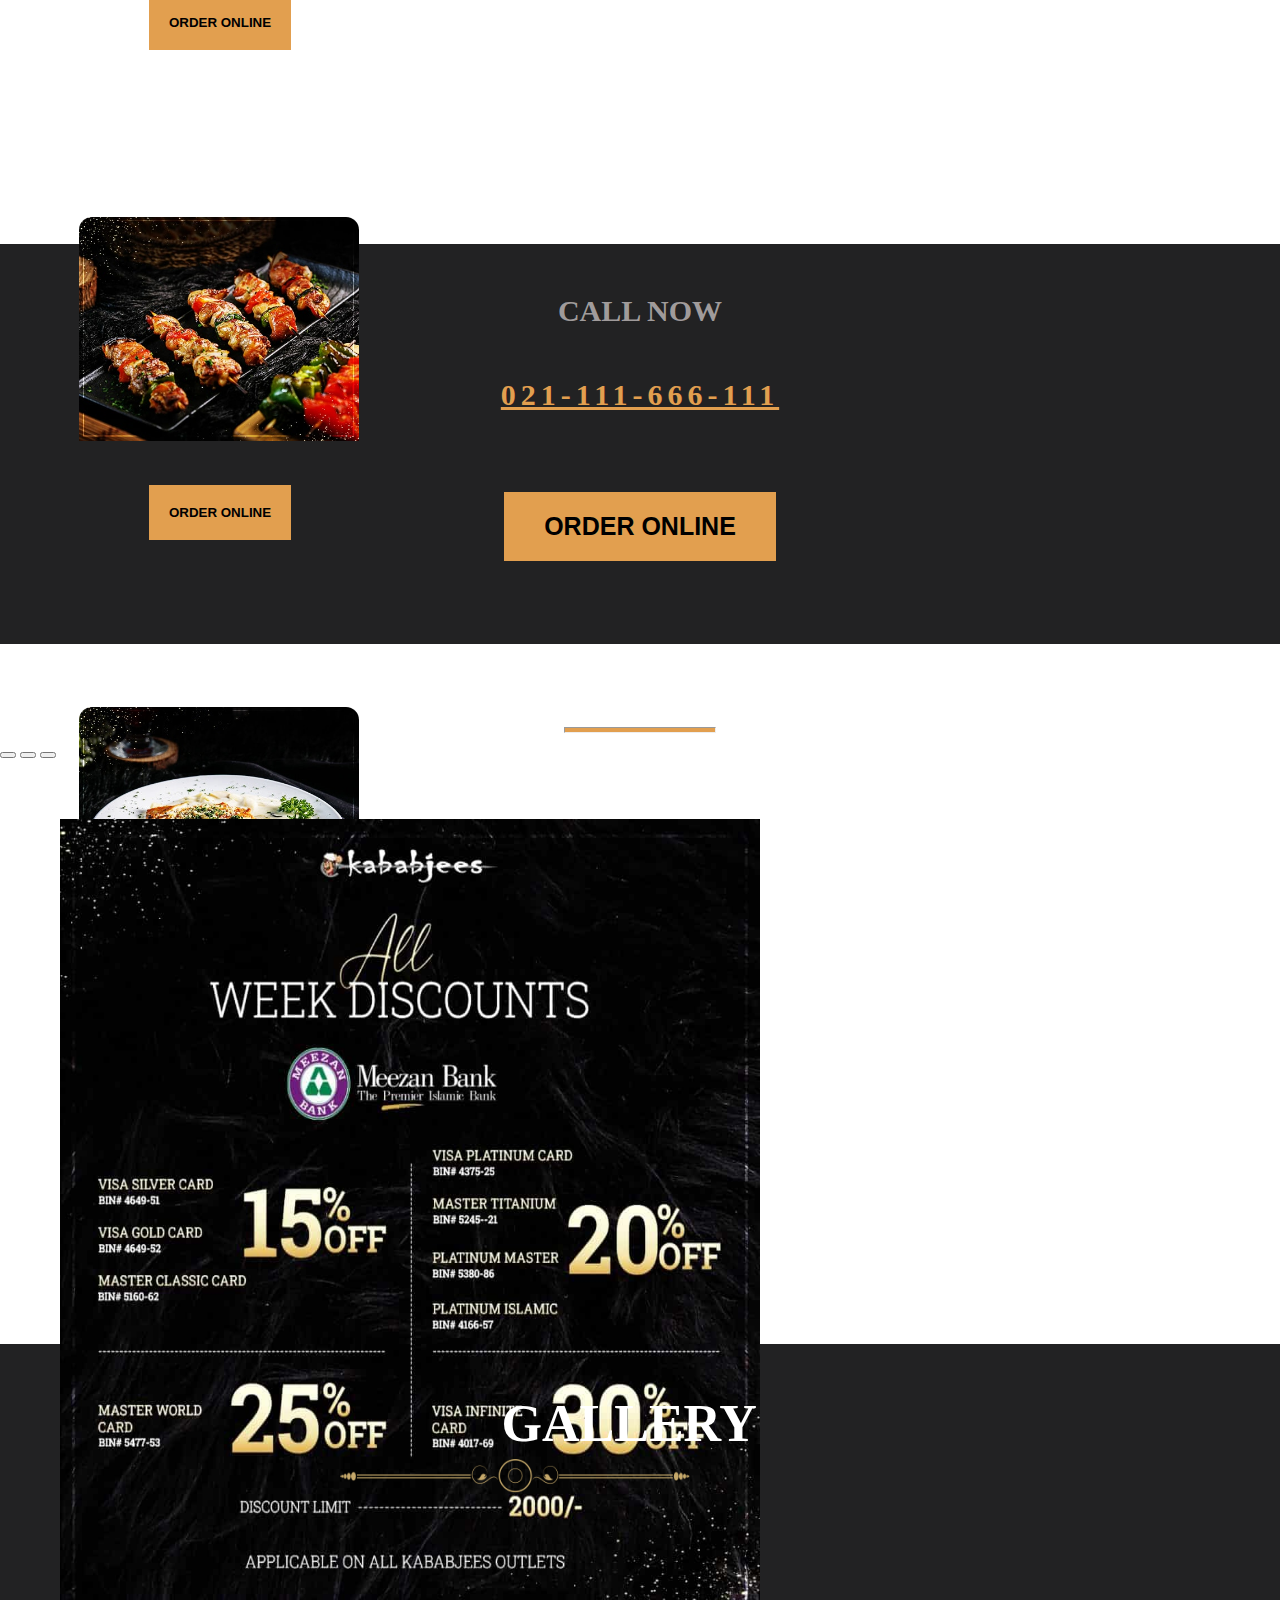
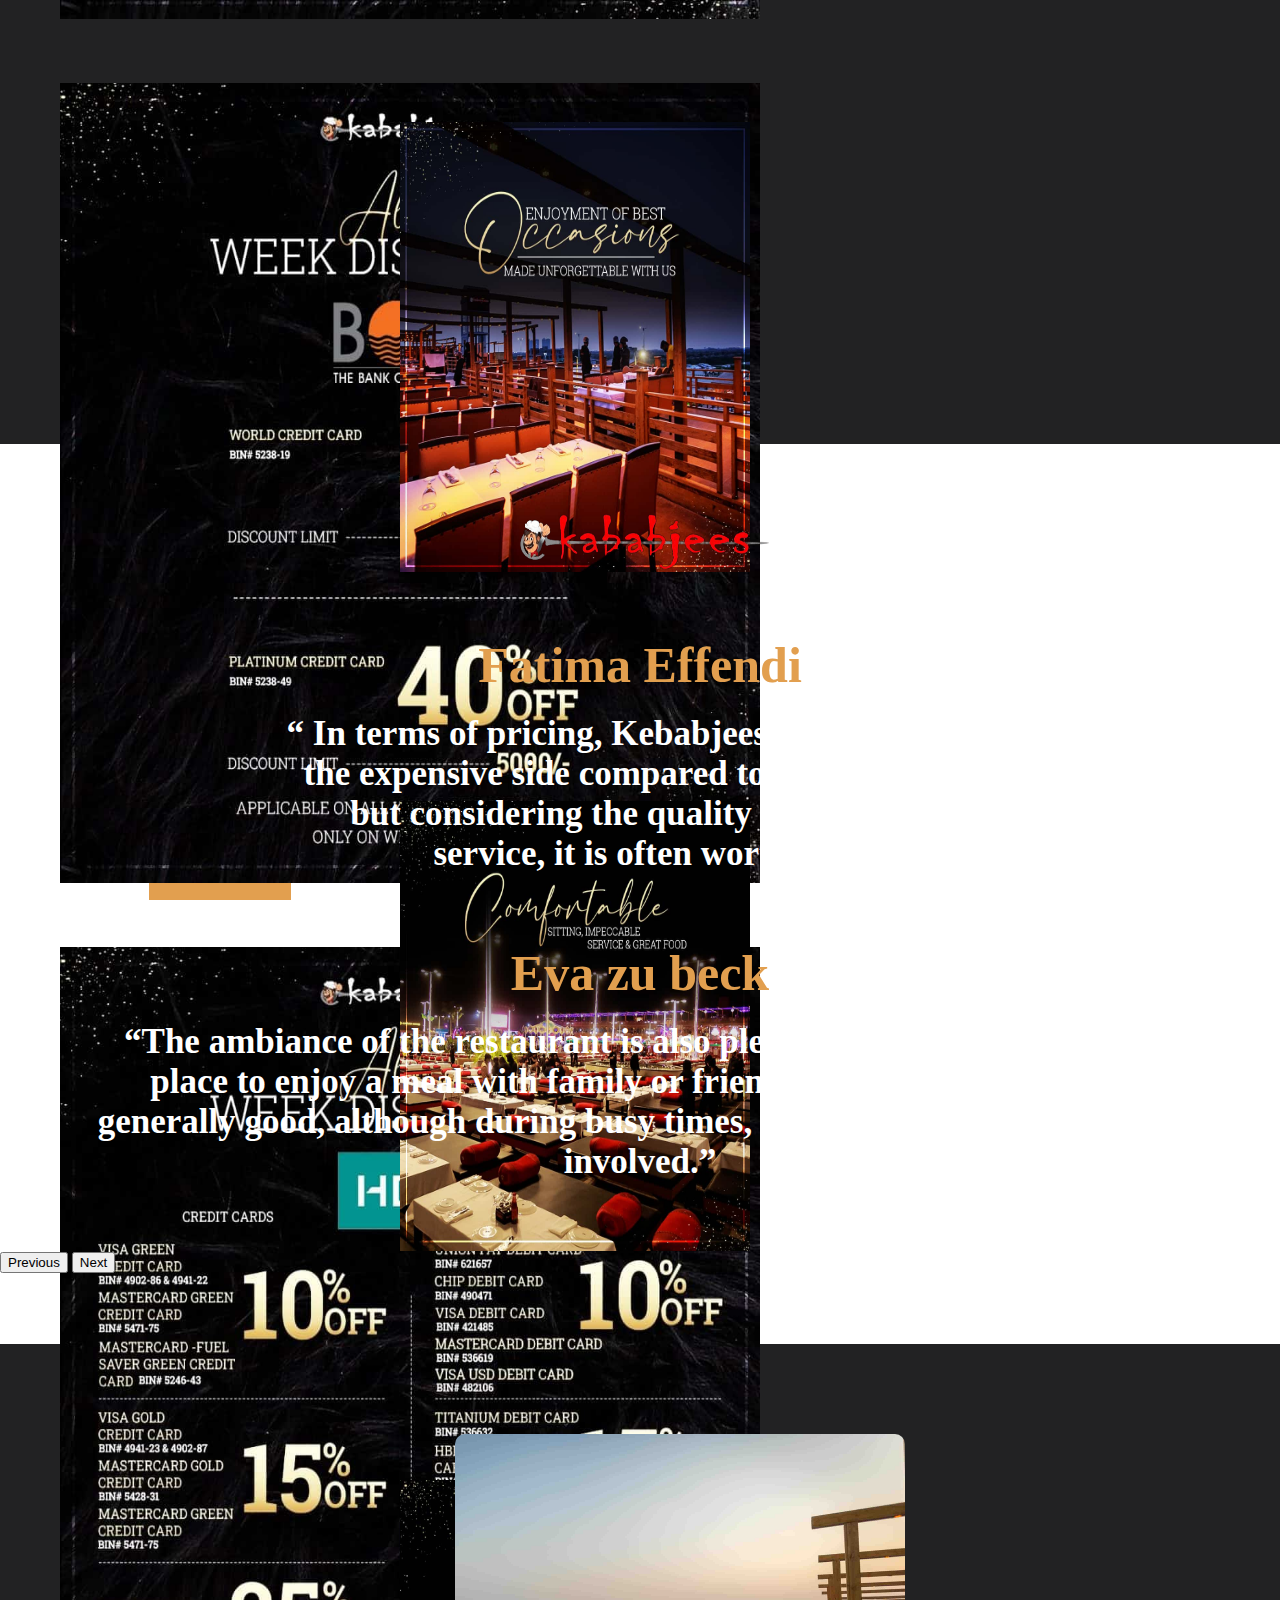
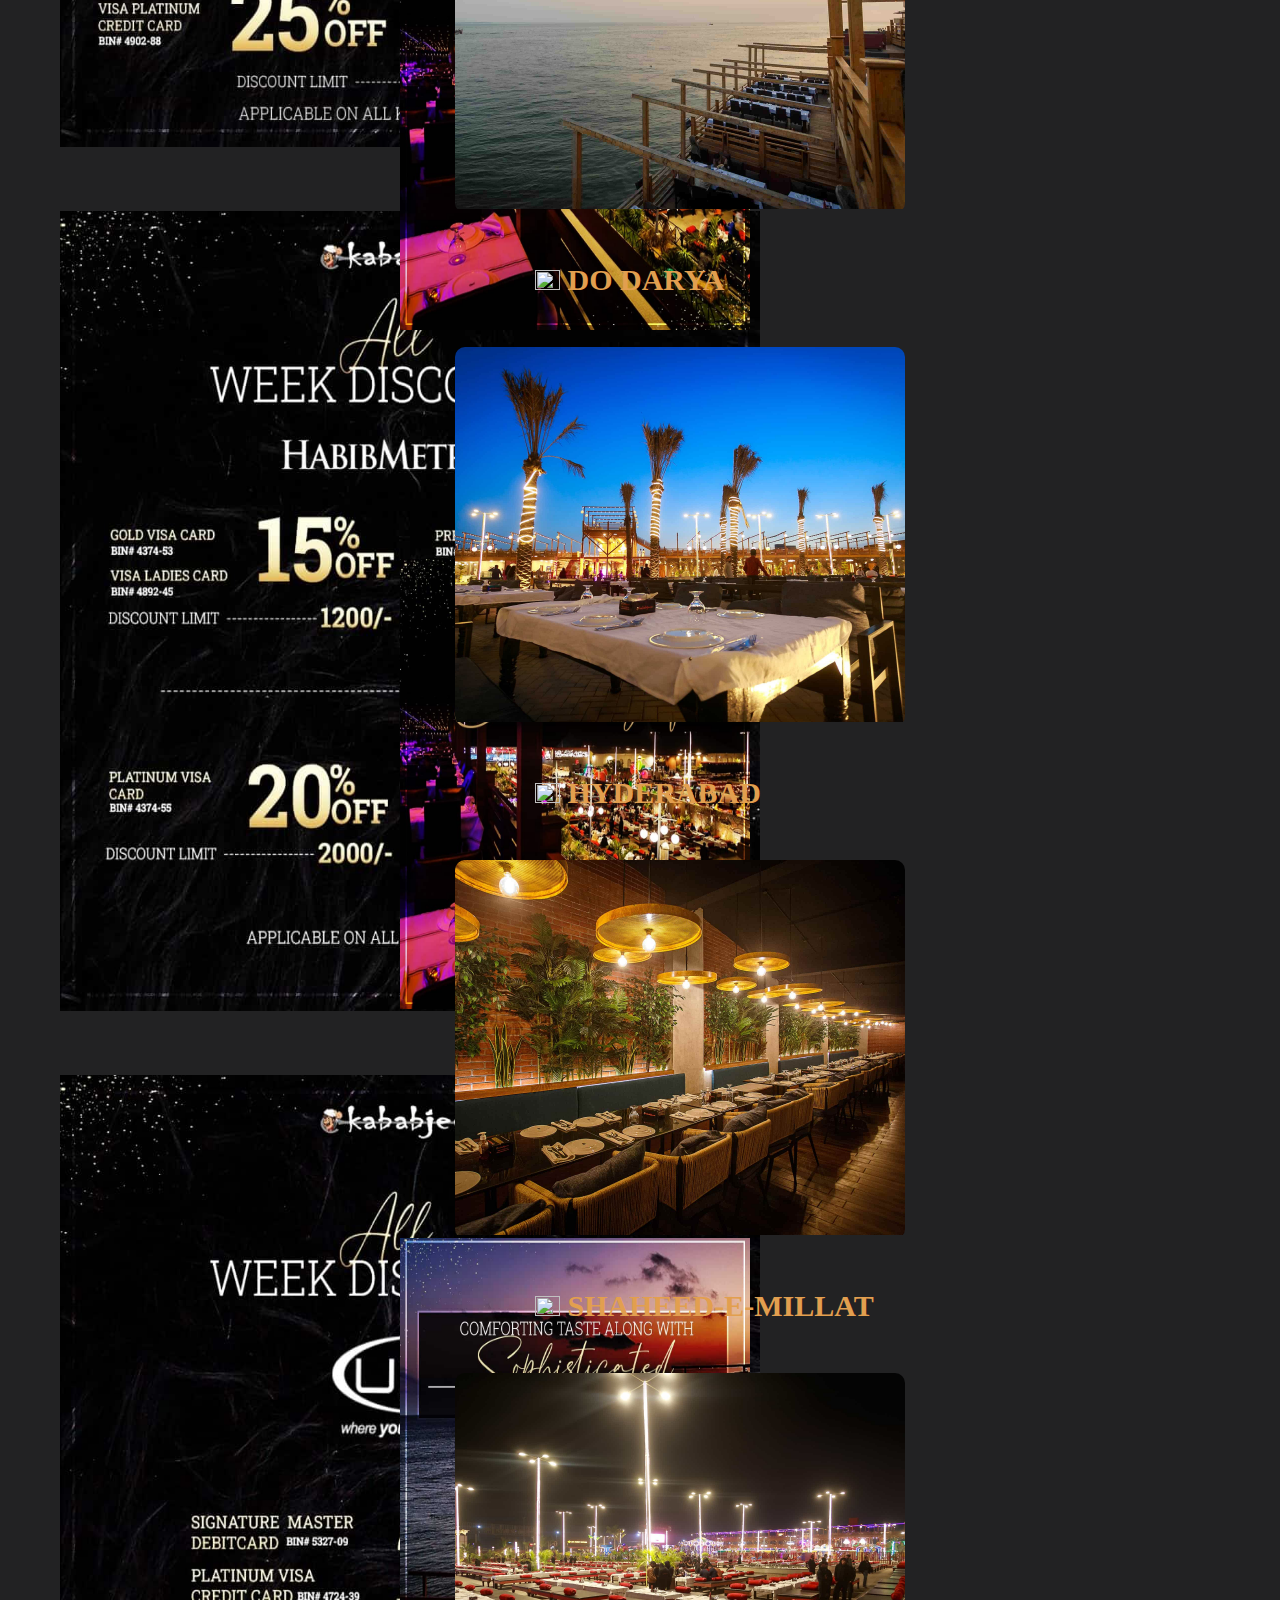
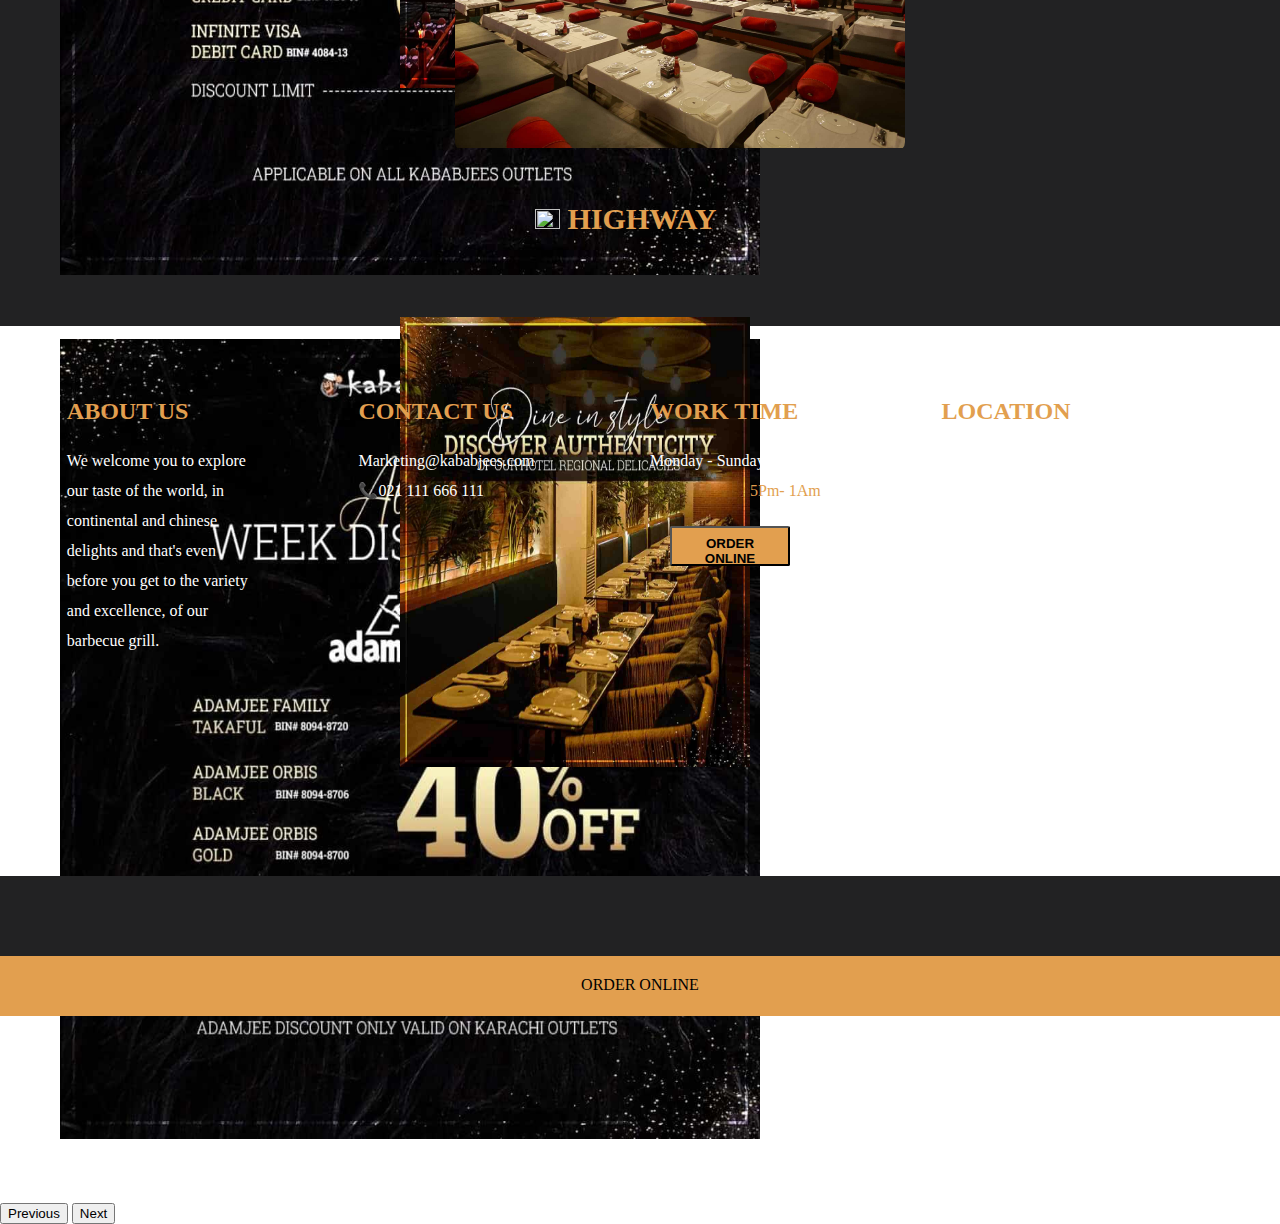
==== commit 53139294: "Kababjee assignment" ====
--- a/index.html
+++ b/index.html
@@ -9,8 +9,7 @@
   <link href="https://cdn.jsdelivr.net/npm/bootstrap@5.0.2/dist/css/bootstrap.min.css" rel="stylesheet" integrity="sha384-EVSTQN3/azprG1Anm3QDgpJLIm9Nao0Yz1ztcQTwFspd3yD65VohhpuuCOmLASjC" crossorigin="anonymous">
   
 
-<link rel="stylesheet" href="bootstrap.css">
-<script src="bootstrap.js"></script>
+
 
 
   <link rel="stylesheet" href="style.css">
@@ -42,7 +41,7 @@
   <div class="video">
   	<video poster="download /hero.jpg" width="100%" height="auto"
 autoplay="autoplay" loop muted >  <source
-src="download /video.mp4" type="video/mp4">
+src="download/video.mp4" type="video/mp4">
 </div>
 <div>
 <h1 class="vtext">THE BEST PLACE TO REJOICE <br> VARIETY OF CUISINES.</h1>
@@ -64,7 +63,7 @@
   <br><br>
   Now you can have the goodness of Kababjees delivered at home by just ringing us a bell. Call 111-666-111 for more information.</div>
   
-  <div><img src="download /about.jpg" alt=""></div>
+  <div><img src="download/about.jpg" alt=""></div>
 </div>
 
   <!-- Specialities section -->
@@ -94,25 +93,12 @@
       
             <button type="button" data-bs-target="#carouselExampleIndicators" data-bs-slide-to="2" aria-label="Slide 3"></button>
 
-<!--.      _____.
-
-              <div>
-                <img src="download /pic1.jpg" class="d-block w-80" alt="...">
-                <button>ORDER ONLINE</button>
-              </div>
-
-<!---- ____ ----->
-
-
-
-
-
-  <!--- ________ -->    
+
       
     </div>
     <div class="carousel-inner ">
       <div class="carousel-item active abc"> <div>
-        <img src="download /pic1.jpg" class="d-block w-80" alt="...">
+        <img src="download/pic1.jpg" class="d-block w-80" alt="...">
                 <button>ORDER ONLINE</button>
 </div>    <br><br>
       </div>
@@ -120,35 +106,35 @@
       
       <div class="carousel-item abc">
         <div>
-        <img src="download /pic2.jpg" class="d-block w-80" alt="...">
+        <img src="download/pic2.jpg" class="d-block w-80" alt="...">
                 <button>ORDER ONLINE</button>
 </div>
       </div>
 
       <div class="carousel-item abc">
         <div>
-          <img src="download /pic3.jpg" class="d-block w-80" alt="...">
+          <img src="download/pic3.jpg" class="d-block w-80" alt="...">
           <button>ORDER ONLINE</button>
         </div>
       </div>
       
             <div class="carousel-item abc">
               <div>
-                <img src="download /pic4.jpg" class="d-block w-80" alt="...">
+                <img src="download/pic4.jpg" class="d-block w-80" alt="...">
                 <button>ORDER ONLINE</button>
               </div>
             </div>
             
                   <div class="carousel-item abc">
                     <div>
-                      <img src="download /pic5.jpg" class="d-block w-80" alt="...">
+                      <img src="download/pic5.jpg" class="d-block w-80" alt="...">
                       <button>ORDER ONLINE</button>
                     </div>
                   </div>
 
       <div class="carousel-item abc">
         <div>
-        <img src="download /pic6.jpg" class="d-block w-80" alt="...">
+        <img src="download/pic6.jpg" class="d-block w-80" alt="...">
                 <button>ORDER ONLINE</button>
 </div>
       </div>
@@ -202,22 +188,22 @@
   </div>
   <div class="carousel-inner bankslider">
     <div class="carousel-item active">
-      <img  class="bkimg"  src="download /bank1.jpg" class="d-block w-30" alt="...">
+      <img  class="bkimg"  src="download/bank1.jpg" class="d-block w-30" alt="...">
     </div>
     <div class="carousel-item bankslider">
-      <img  class="bkimg"    src="download /bank2.jpg" class="d-block w-45" alt="...">
+      <img  class="bkimg"    src="download/bank2.jpg" class="d-block w-45" alt="...">
     </div>
     <div class="carousel-item bankslider">
-      <img class="bkimg"   src="download /bank3.jpg" class="d-block w-45" alt="...">
+      <img class="bkimg"   src="download/bank3.jpg" class="d-block w-45" alt="...">
     </div>
     <div class="carousel-item bankslider">
-          <img  class="bkimg"  src="download /bank4.jpg" class="d-block w-45" alt="...">
+          <img  class="bkimg"  src="download/bank4.jpg" class="d-block w-45" alt="...">
      </div>
          <div class="carousel-item bankslider">
-           <img  class="bkimg"  src="download /bank5.jpg" class="d-block w-45" alt="...">
+           <img  class="bkimg"  src="download/bank5.jpg" class="d-block w-45" alt="...">
          </div>
              <div class="carousel-item bankslider">
-      <img class="bkimg"   src="download /bank6.jpg" class="d-block w-40" alt="...">
+      <img class="bkimg"   src="download/bank6.jpg" class="d-block w-40" alt="...">
     </div>
   </div>
   <button class="carousel-control-prev" type="button" data-bs-target="#carouselExampleIndicators" data-bs-slide="prev">
@@ -240,31 +226,31 @@
       GALLERY
     </h1>
     
-    <img src="download /title-decor.png" alt="">
+    <img src="download/title-decor.png" alt="">
     <div class="gallslider">
       
       <div id="carouselExampleControls" class="carousel slide" data-bs-ride="carousel">
         <div class="carousel-inner">
           <div class="carousel-item active">
-            <img class="galimg"   src="download /gallery1.jpg" class="d-block w-100" alt="...">
+            <img class="galimg"   src="download/gallery1.jpg" class="d-block w-100" alt="...">
           </div>
           <div class="carousel-item">
-            <img class="galimg"   src="download /gallery2.jpg" class="d-block w-100" alt="...">
+            <img class="galimg"   src="download/gallery2.jpg" class="d-block w-100" alt="...">
           </div>
           <div class="carousel-item">
-            <img class="galimg"  src="download /gallery3.jpg" class="d-block w-100" alt="...">
+            <img class="galimg"  src="download/gallery3.jpg" class="d-block w-100" alt="...">
           </div>
           
                     <div class="carousel-item">
-                      <img  class="galimg"  src="download /gallery4.jpg" class="d-block w-100" alt="...">
+                      <img  class="galimg"  src="download/gallery4.jpg" class="d-block w-100" alt="...">
                     </div>
           
                     <div class="carousel-item">
-                      <img  class="galimg"  src="download /gallery5.jpg" class="d-block w-100" alt="...">
+                      <img  class="galimg"  src="download/gallery5.jpg" class="d-block w-100" alt="...">
                     </div>
                     
                               <div class="carousel-item">
-                                <img  class="galimg"  src="download /gallery6.jpg" class="d-block w-100" alt="...">
+                                <img  class="galimg"  src="download/gallery6.jpg" class="d-block w-100" alt="...">
                               </div>
           
           
@@ -292,7 +278,7 @@
   
    <div class="gal">
   
-    <img src="download /logo.png" alt="">
+    <img src="download/logo.png" alt="">
    
 <br>
 
@@ -336,17 +322,17 @@
 
 <div class="location">
   
-  <div><img src="download /location4.png" alt=""> 
+  <div><img src="download/location4.png" alt=""> 
 </div> <div> <a href="https://www.google.com/maps/place/Kababjees+Restaurant+Do+Darya/@24.7568555,67.0958814,15z/data=!4m5!3m4!1s0x0:0xd333c7e5ed0ed511!8m2!3d24.756723!4d67.0957566?sa=X&ved=2ahUKEwi97L_axrnwAhV14XMBHcoiC1wQ_BIwI3oECE0QBQ&shorturl=1"> <img src="download /location.png" alt="" > DO DARYA</a>
 </div>
   
-   <div><img src="download /location2.png" alt="">    </div> <div>   <a href="https://www.google.com/maps/place/25%C2%B026'08.4%22N+68%C2%B021'28.1%22E/@25.435675,68.3556073,17z/data=!3m1!4b1!4m5!3m4!1s0x0:0x4a4cfcb9d78bec78!8m2!3d25.435675!4d68.357796?hl=en-PK"> <img src="download /location.png" alt=""> HYDERABAD</a><br>
-</div>
-
-  <div><img src="download /location3.png" alt="">   </div> <div>    <a href="https://www.google.com/maps/place/Kababjees+Shahed-e-Millat+Branch/@24.8833059,67.0597861,12110a,35y,39.25t/data=!3m1!1e3!4m6!3m5!1s0x3eb33eee739a7109:0xf89aaedb6373b164!8m2!3d24.88331!4d67.0597894!15sCglLYWJhYmplZXMiA4gBAVoWCglrYWJhYmplZXMiCWthYmFiamVlc5IBCnJlc3RhdXJhbnSaASRDaGREU1VoTk1HOW5TMFZKUTBGblNVTnBOVTVETTJwQlJSQUI?shorturl=1"><img src="download /location.png" alt=""> SHAHEED-E-MILLAT</a><br>
-</div>
-
-  <div><img src="download /location1.png" alt="">    </div> <div>   <a href="https://www.google.com/maps/place/Kababjees+Restaurant+%26+Bakers+Highway/@24.9746449,67.1185201,15z/data=!4m5!3m4!1s0x0:0x87dce51266ee363!8m2!3d24.9746449!4d67.1185201"><img src="download /location.png" alt="" >  HIGHWAY</a>
+   <div><img src="download/location2.png" alt="">    </div> <div>   <a href="https://www.google.com/maps/place/25%C2%B026'08.4%22N+68%C2%B021'28.1%22E/@25.435675,68.3556073,17z/data=!3m1!4b1!4m5!3m4!1s0x0:0x4a4cfcb9d78bec78!8m2!3d25.435675!4d68.357796?hl=en-PK"> <img src="download /location.png" alt=""> HYDERABAD</a><br>
+</div>
+
+  <div><img src="download/location3.png" alt="">   </div> <div>    <a href="https://www.google.com/maps/place/Kababjees+Shahed-e-Millat+Branch/@24.8833059,67.0597861,12110a,35y,39.25t/data=!3m1!1e3!4m6!3m5!1s0x3eb33eee739a7109:0xf89aaedb6373b164!8m2!3d24.88331!4d67.0597894!15sCglLYWJhYmplZXMiA4gBAVoWCglrYWJhYmplZXMiCWthYmFiamVlc5IBCnJlc3RhdXJhbnSaASRDaGREU1VoTk1HOW5TMFZKUTBGblNVTnBOVTVETTJwQlJSQUI?shorturl=1"><img src="download /location.png" alt=""> SHAHEED-E-MILLAT</a><br>
+</div>
+
+  <div><img src="download/location1.png" alt="">    </div> <div>   <a href="https://www.google.com/maps/place/Kababjees+Restaurant+%26+Bakers+Highway/@24.9746449,67.1185201,15z/data=!4m5!3m4!1s0x0:0x87dce51266ee363!8m2!3d24.9746449!4d67.1185201"><img src="download /location.png" alt="" >  HIGHWAY</a>
 </div>
 
 </div>
@@ -411,4 +397,4 @@
 
 </body>
 
-</html>+</html>
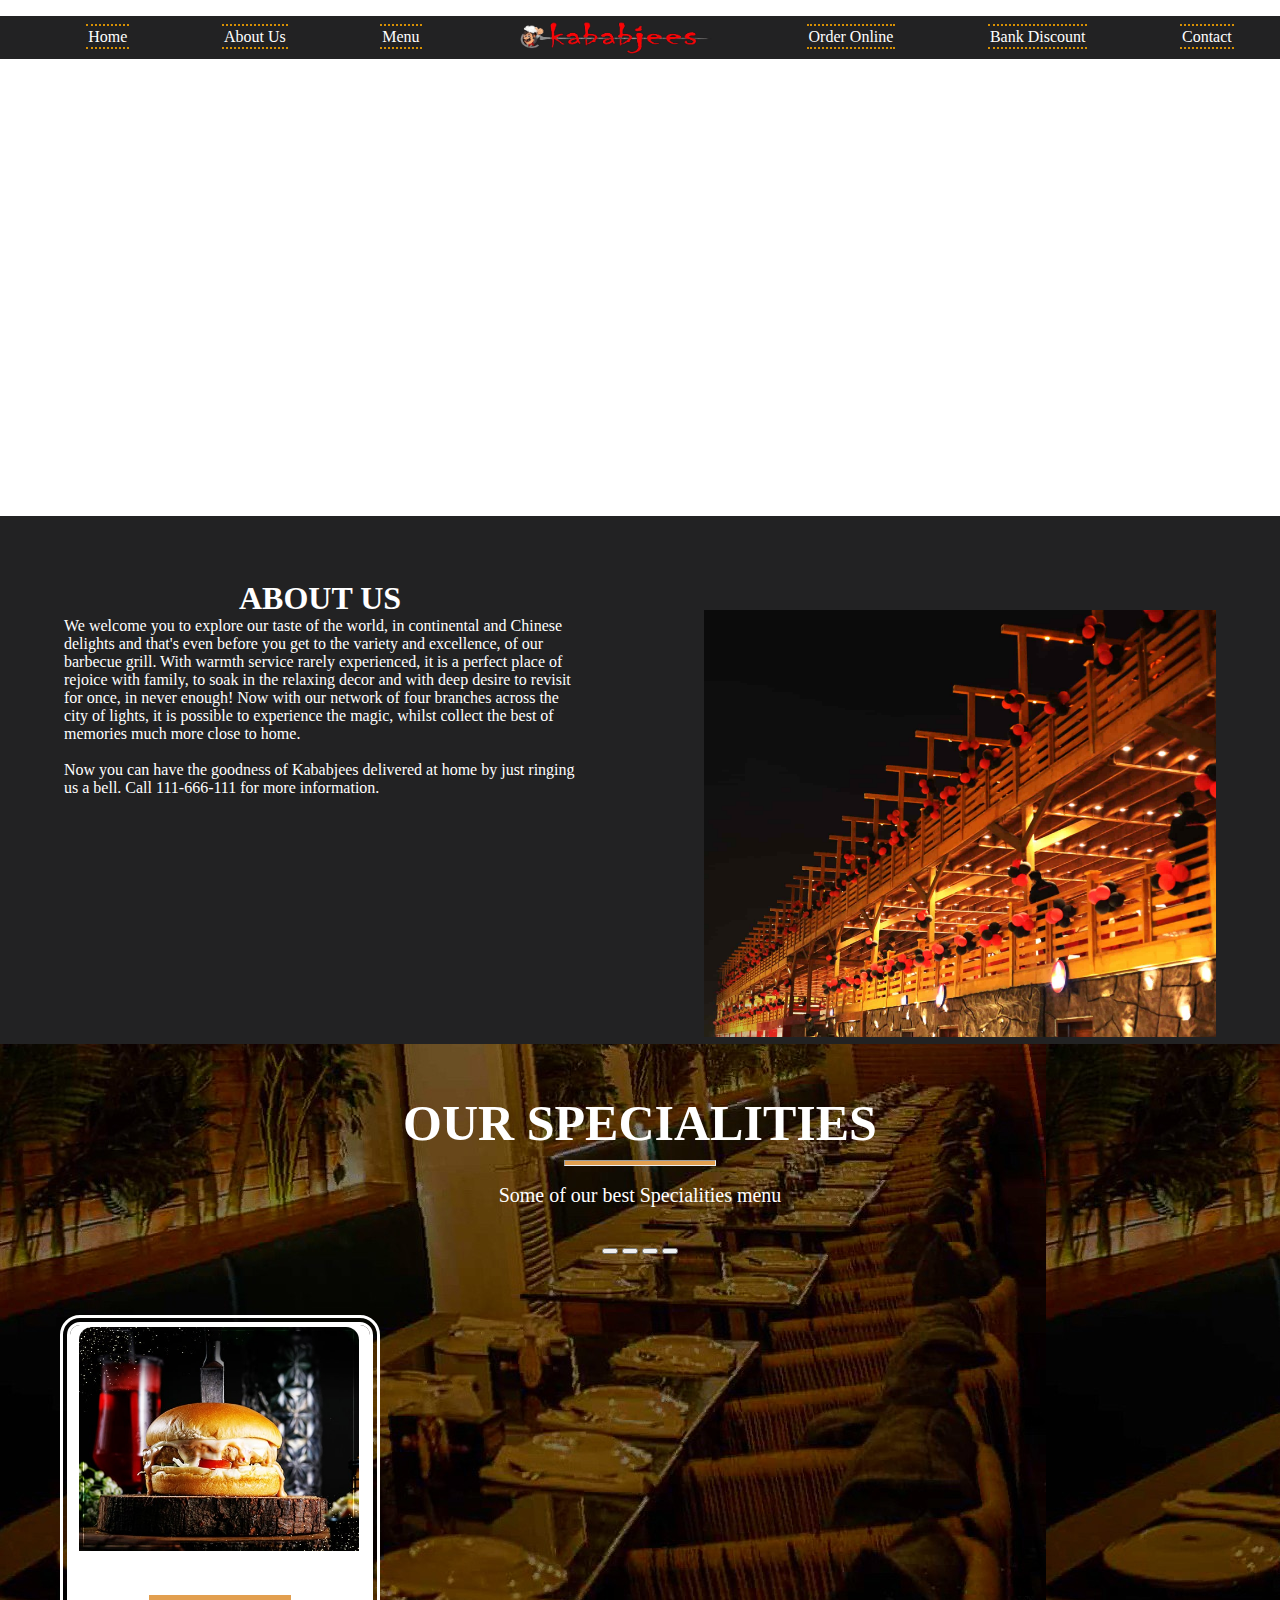
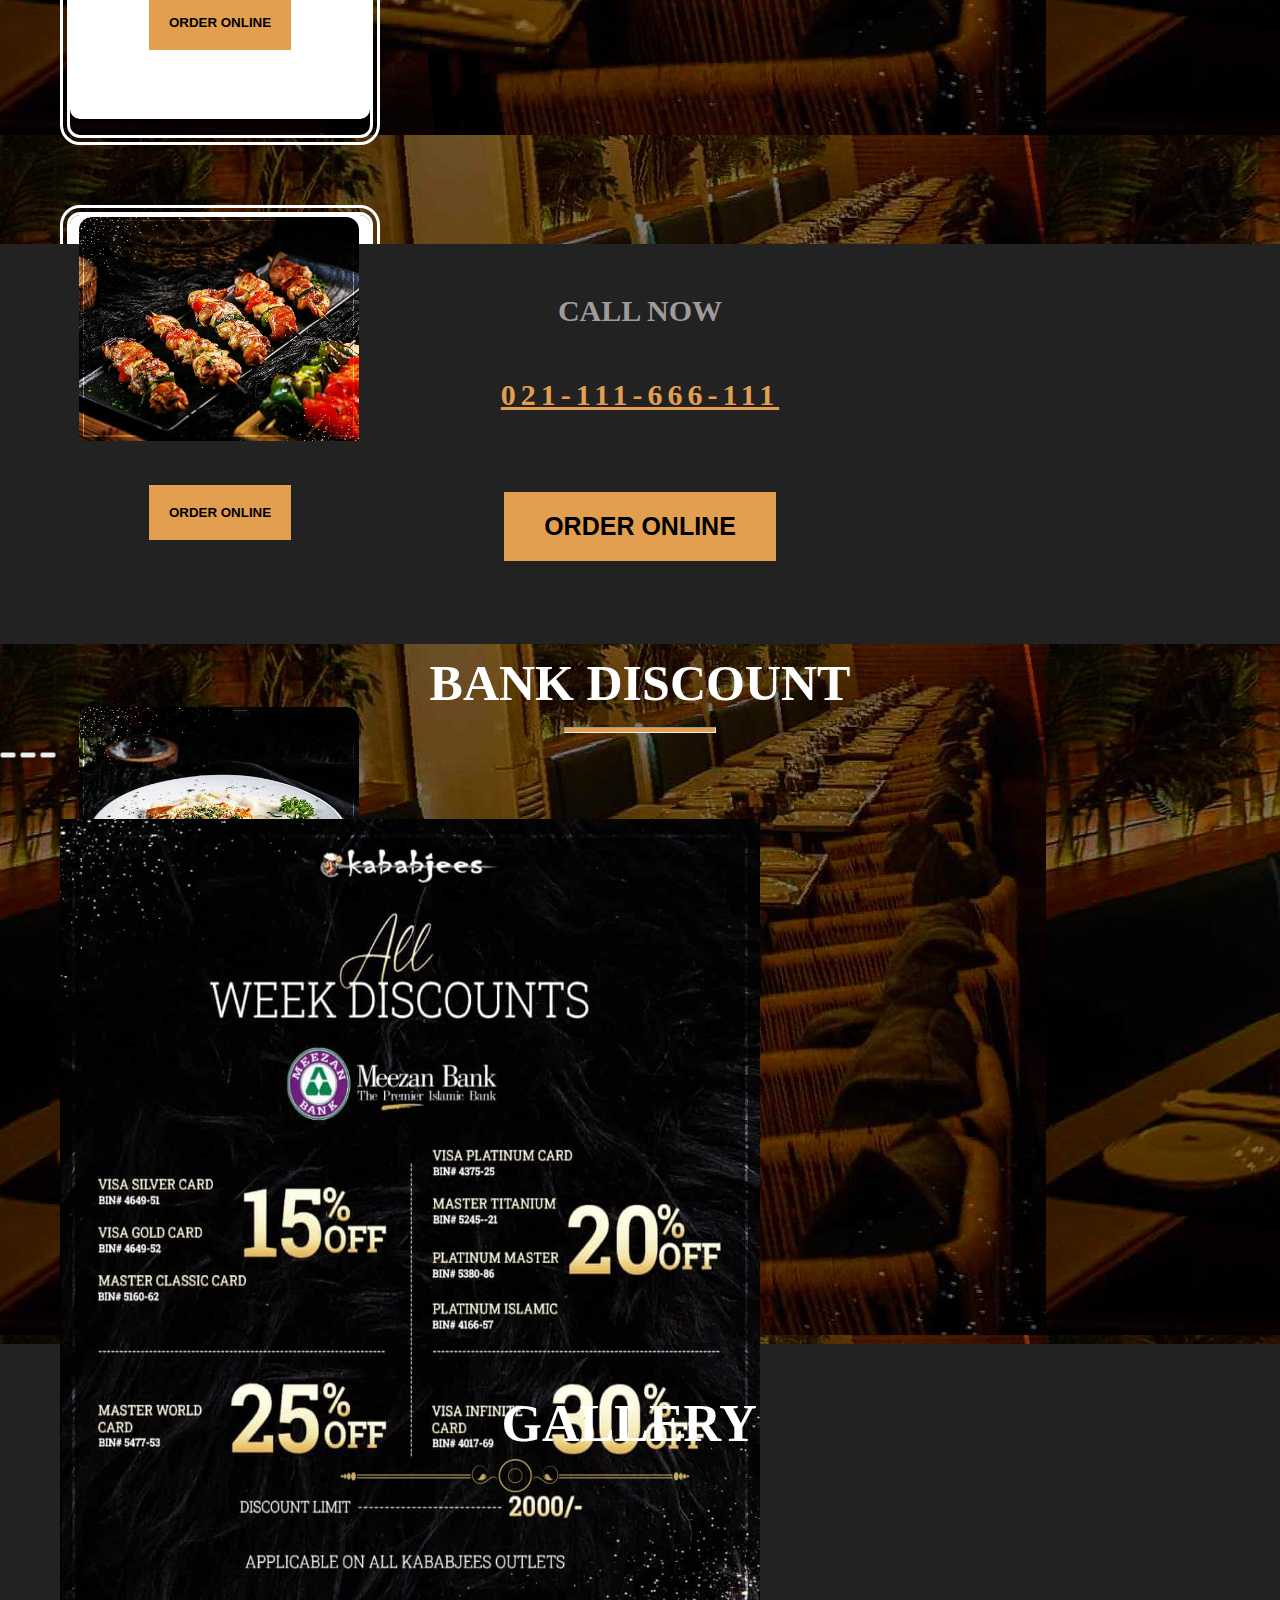
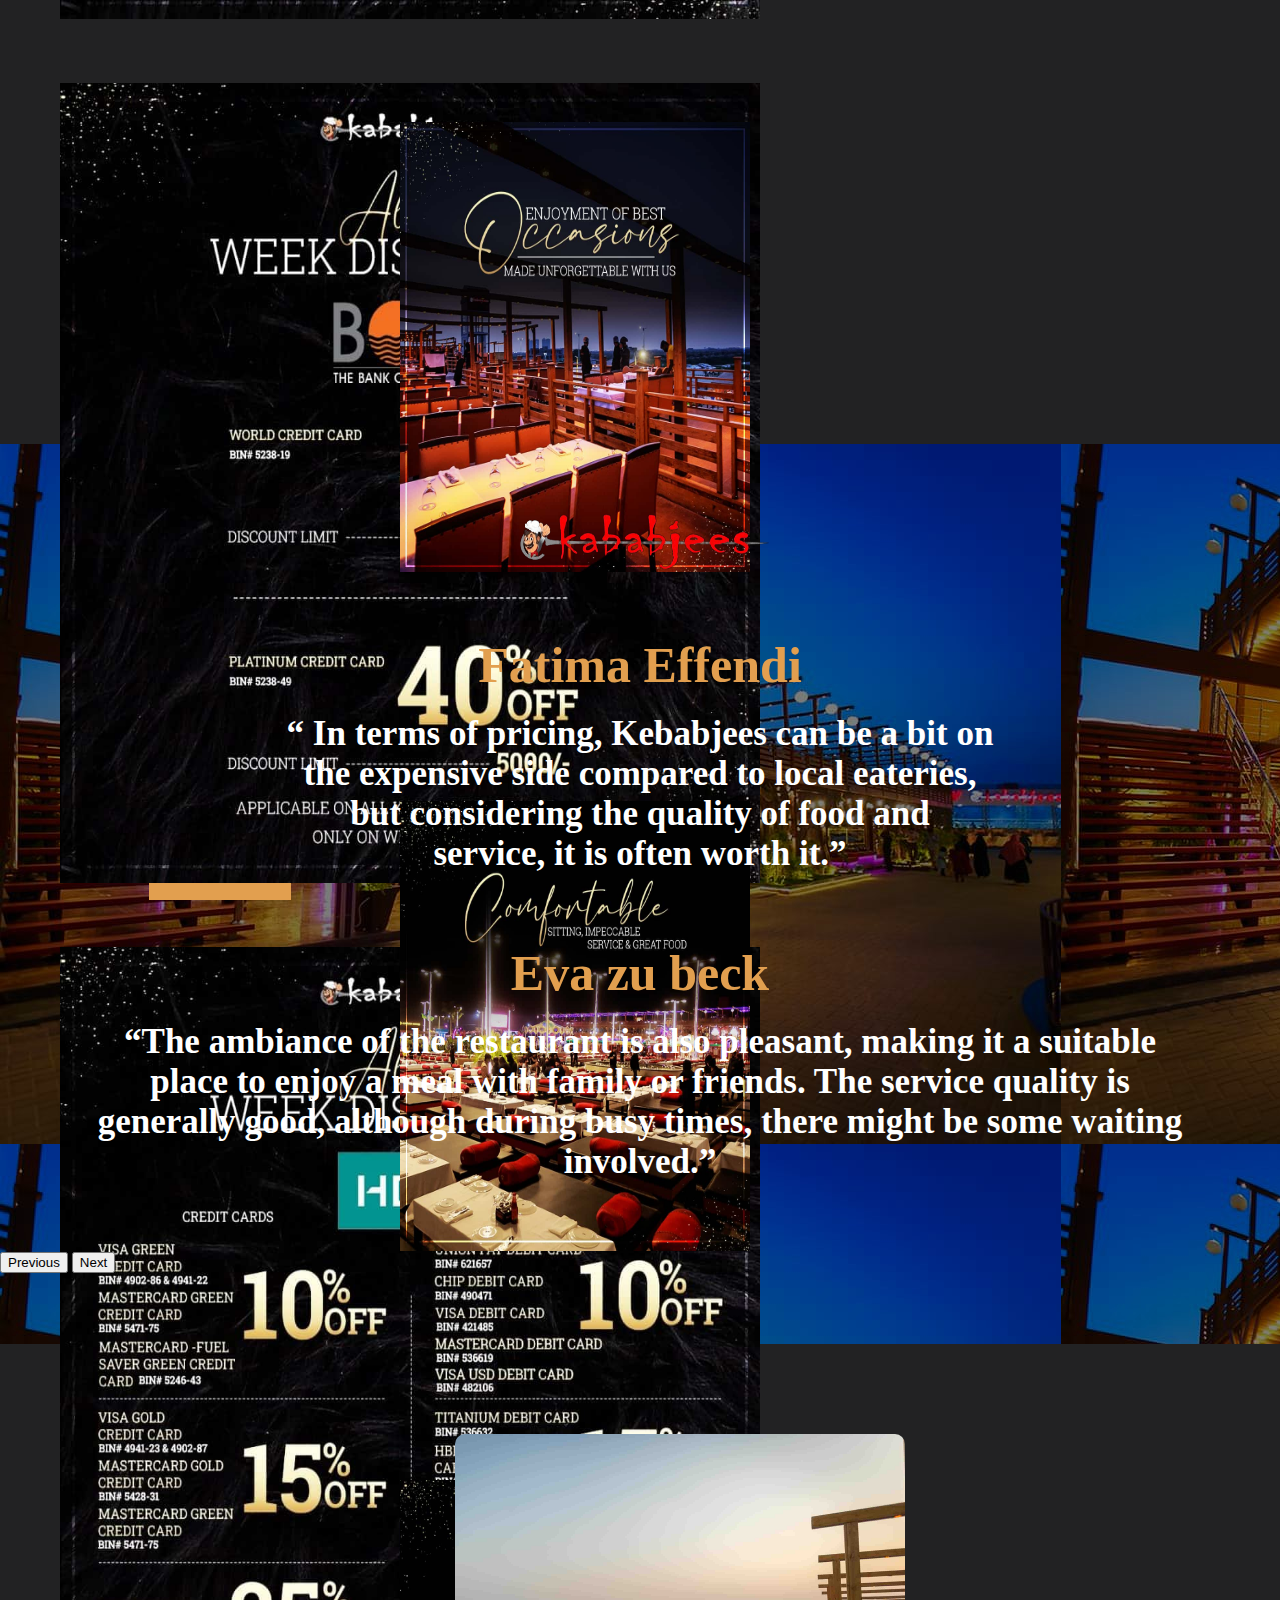
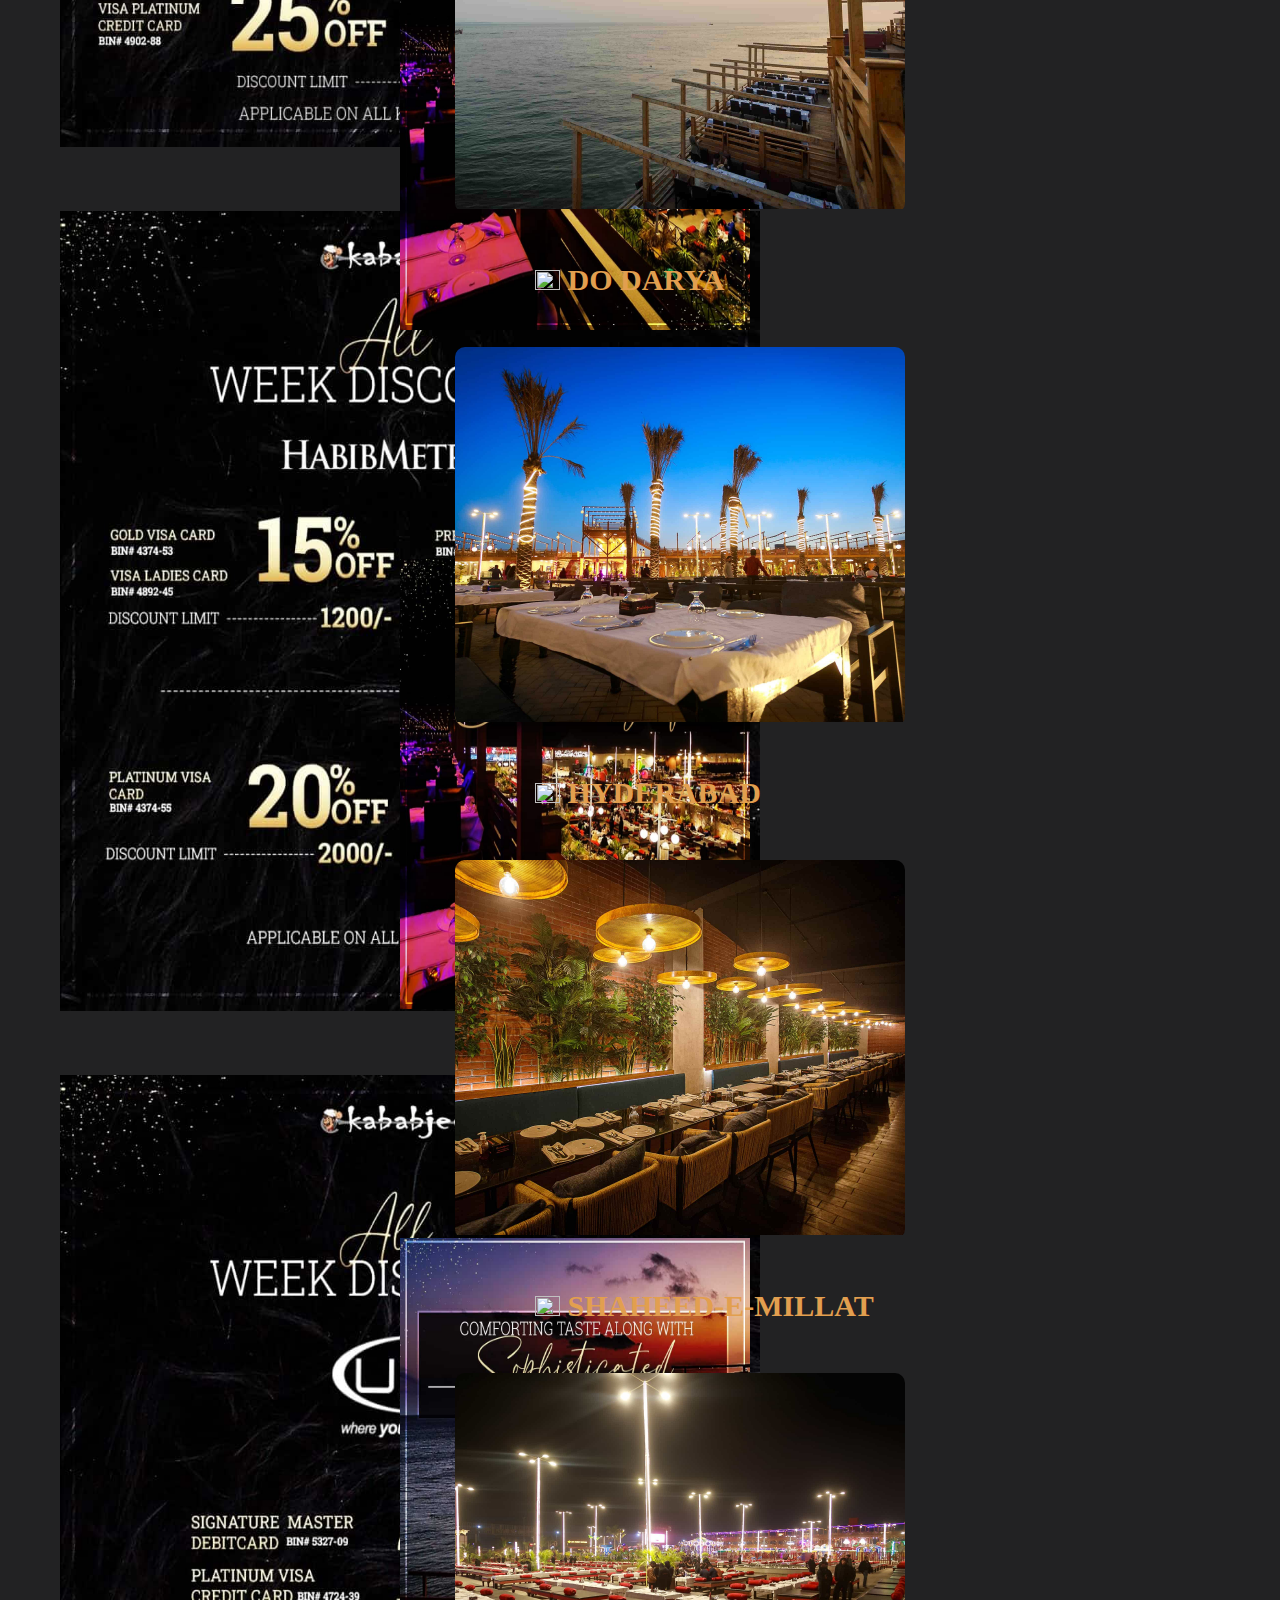
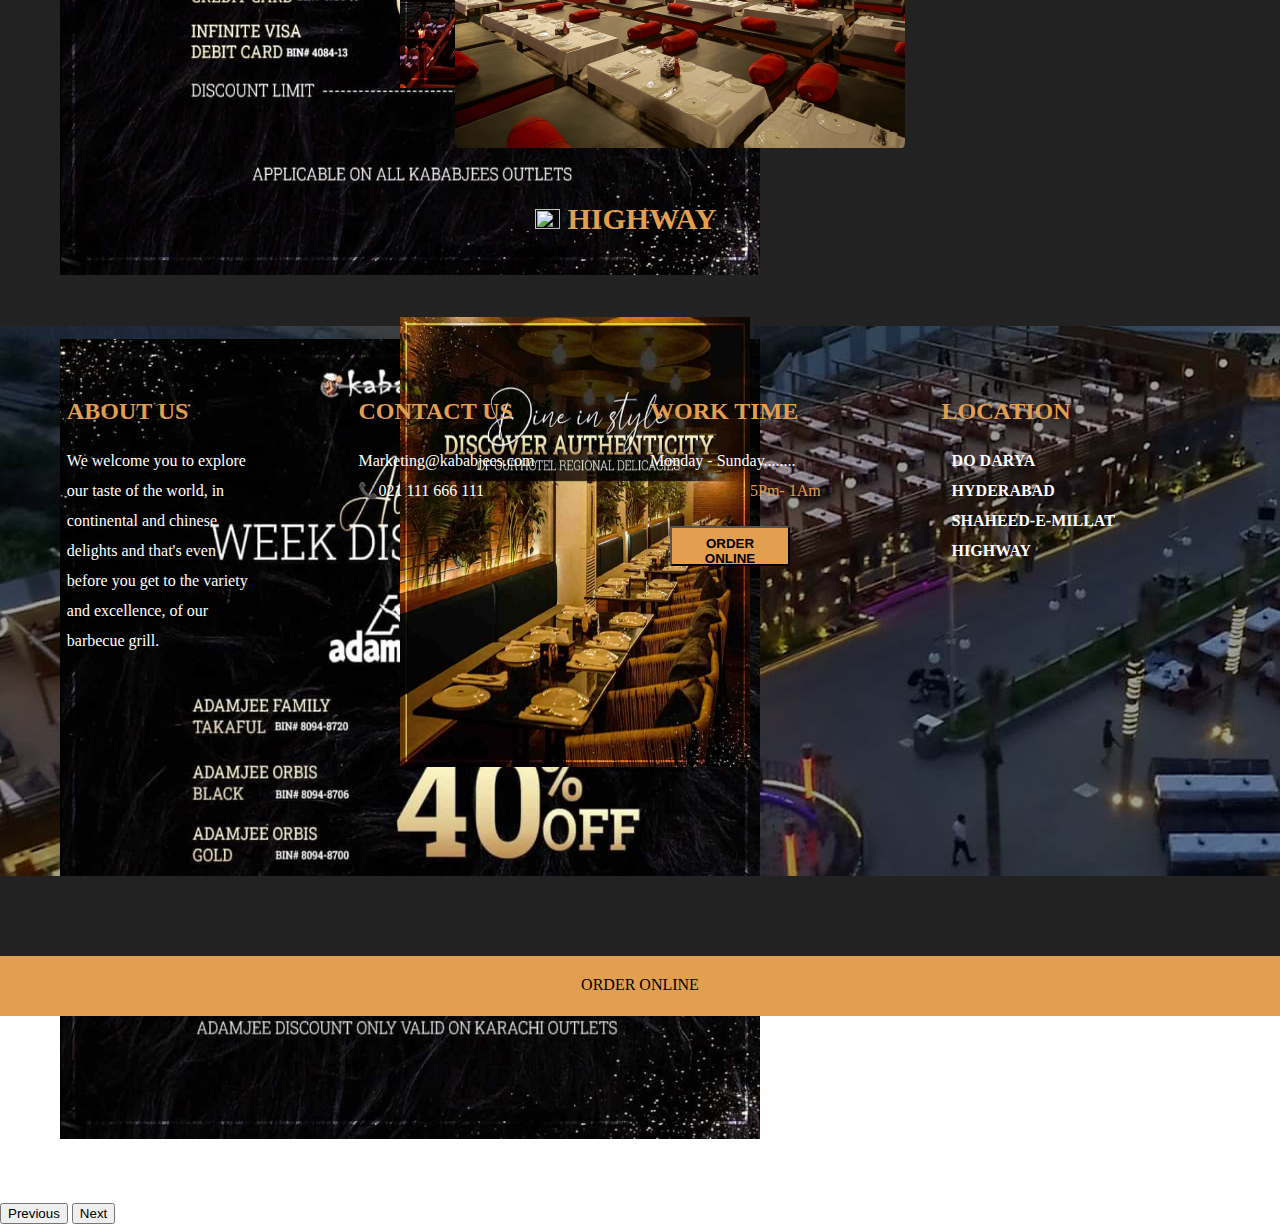
==== commit 443efa56: "Kababjee assignment" ====
--- a/index.html
+++ b/index.html
@@ -24,8 +24,8 @@
       <ul>
         <li><a href="#top">Home</a></li>
         <li><a href="#about">About Us</a></li>
-        <li><a href="download download /final.pdf" download>Menu</a></li>
-        <li><img src="download /logo.png" alt=""></li>
+        <li><a href="download/final.pdf" download>Menu</a></li>
+        <li><img src="download/logo.png" alt=""></li>
         <li><a href="order.html">Order Online</a></li>
         <li><a href="bank-discount.html" >Bank Discount</a></li>
         <li><a href="#contact">Contact</a></li>
--- a/style.css
+++ b/style.css
@@ -104,7 +104,7 @@
   
 body .class{
    width: 100%;
-   background-image: url("download /slider.jpg");
+   background-image: url("download/slider.jpg");
     height: 800px;
     
   }
@@ -244,7 +244,7 @@
   
 .bank{
    width: 100%;
-   background-image: url("download /slider.jpg");
+   background-image: url("download/slider.jpg");
     height: 700px;
    
   }
@@ -353,7 +353,7 @@
 /* comment section*/
 
    .comment{
-  background-image: url("download /gal.jpg");
+  background-image: url("download/gal.jpg");
   width: 100%;
   height: 900px;
   object-fit: cover ;
@@ -787,7 +787,7 @@
     }
     
   .downfooter{
-     background-image: url("download /footer.png") ;
+     background-image: url("download/footer.png") ;
 padding-top: 50px;
       width: 100%;
      
